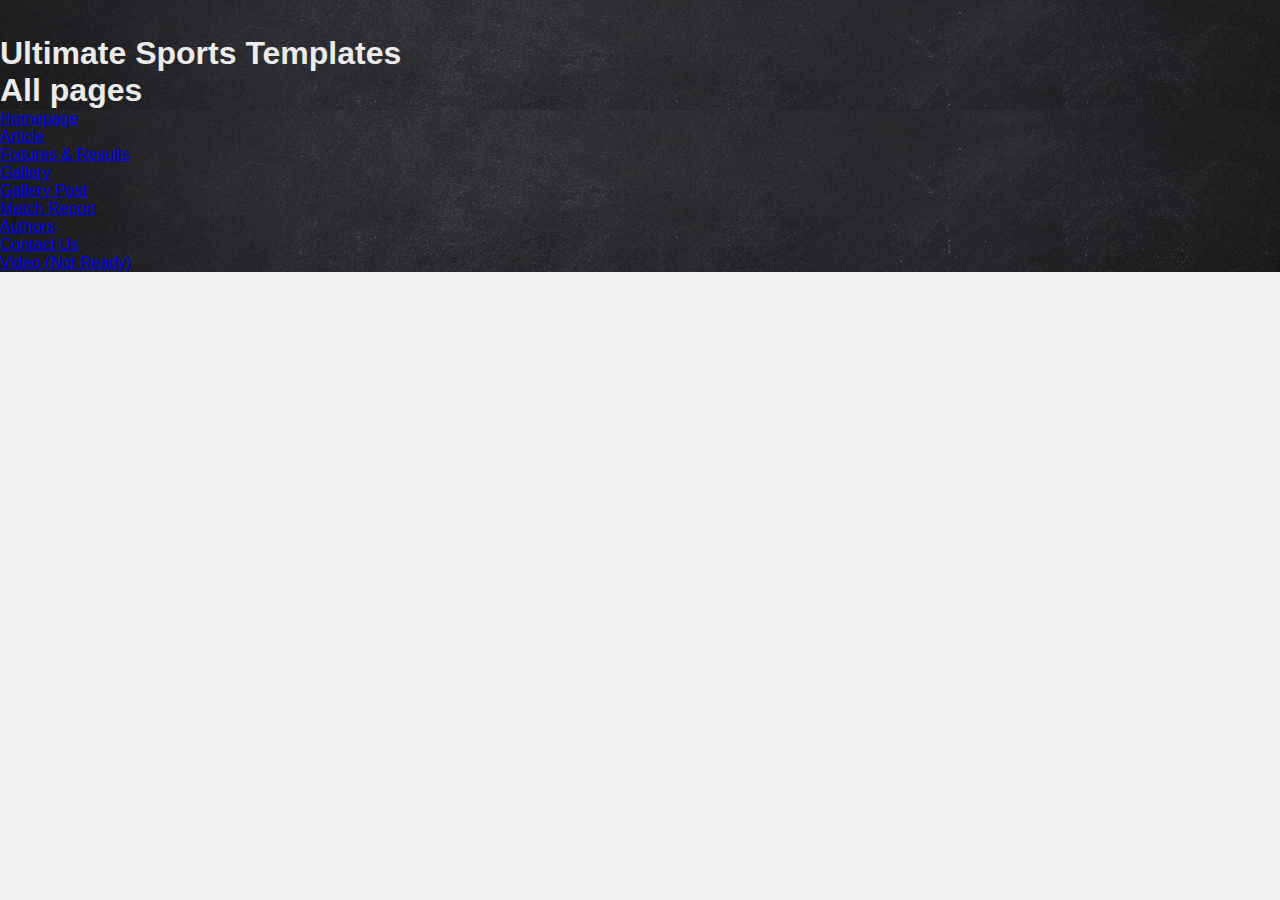
==== index.html @ 76d07bbd "Update index.html" ====
<!DOCTYPE html>
<!--[if lt IE 7]> <html class="no-js lt-ie9 lt-ie8 lt-ie7" lang="en"> <![endif]-->
<!--[if IE 7]>    <html class="no-js lt-ie9 lt-ie8" lang="en"> <![endif]-->
<!--[if IE 8]>    <html class="no-js lt-ie9" lang="en"> <![endif]-->
<!--[if IE 9]>    <html class="no-js ie9" lang="en"> <![endif]-->
<!--[if gt IE 9]><!--> <html class="no-js" lang="en"> <!--<![endif]-->
<head>
	<meta charset="utf-8">
	<!-- Set the viewport width to device width for mobile -->
	<meta name="viewport" content="width=device-width" >
	
	<title>Ultimate Sports Templates </title>
	<link rel="stylesheet" href="css/style.css">
	<style type="text/css" media="screen">
 	
	</style>
</head>
<body>
	
	<header class="gray_block galery_block">
		<h1>Ultimate Sports Templates</h1>
		<h1>All pages</h1>
	</header>
	
	<div class="main gray_block galery_block">
		<ul>
			<li><a href="home_page.html">Homepage</a></li>
			<li><a href="article.html">Article</a></li>
			<li><a href="results.html">Fixtures &amp; Results</a></li>
			<li><a href="galery.html">Gallery</a></li>
			<li><a href="gallery_post.html">Gallery Post</a></li>
			<li><a href="match_report.html">Match Report</a></li>
			<li><a href="author.html">Authors</a></li>
			<li><a href="contact.html">Contact Us</a></li>
			<li><a href="video.html">Video (Not Ready)</a></li>
		</ul>
	</div>
		</div>
</body>
</html>
---- css/style.css ----
* {
  margin: 0;
  padding: 0;
}
body {
  margin: 0 auto;
  font-family: "Open Sans", sans-serif;
  color: #373737;
  background: #f4f4f4;
}
html,
body {
  height: 100%;
}
ul {
  list-style: none;
}
article,
footer,
header,
nav,
section {
  display: block;
}
.fl {
  float: left;
}
.fr {
  float: right;
}
.clear {
  clear: both;
}
.clear10 {
  clear: both;
  height: 10px;
}
.clear37 {
  clear: both;
  height: 37px;
}
.wrapper {
  min-height: 100%;
}
.footer_back {
  height: 695px;
}
footer {
  min-height: 695px;
  margin-top: -695px;
  position: relative;
  background: url("../images/footer_bg.jpg");
}
header {
  padding: 35px 0 1px 0;
  background: url("../images/header_bg.jpg");
}
header nav {
  position: relative;
}
.logo {
  margin-left: 10px;
  width: 43%;
}
.logo img {
  width: 100%;
  border: none;
}
.header_body {
  max-width: 1000px;
  margin: 0 auto;
  padding: 0px 20px;
  position: relative;
  z-index: 1;
}
.header_body a {
  text-decoration: none;
}
.header_banner {
  display: block;
  width: 73%;
  max-height: 90px;
  margin: 10px auto 35px;
}
.header_banner img {
  width: 100%;
}
.input_block {
  position: relative;
  z-index: 1;
  height: 37px;
  width: 219px;
  margin: 2px 0px 2px;
}
.input_block .input_obertka {
  position: relative;
  margin: 0 0px 0 9px;
  z-index: 1;
}
.input_block input {
  width: 100%;
  padding: 0px 0px 0px 10px;
  position: relative;
  left: -10px;
  font-size: 0.8em;
  /*13px*/

  height: 37px;
  border: 1px solid transparent;
  color: #323232;
  background: #eaeaea;
}
.input_block input:focus {
  outline: none;
  border: 1px solid #932525;
}
.input_block .icon_search {
  position: absolute;
  cursor: pointer;
  background: url("../images/icon_search.png") no-repeat;
  width: 17px;
  height: 17px;
  right: 10px;
  top: 11px;
  text-indent: -9999px;
}
.title {
  background: #494949;
  font-size: 0.75em;
  /*12px*/

  color: #ffffff;
  padding: 12px;
}
.title span {
  text-transform: uppercase;
}
.title_body {
  max-width: 1000px;
  margin: 0 auto;
}
.title_body p {
  line-height: 16px;
  margin: 0px;
}
.nav_body {
  max-width: 1000px;
  margin: 21px auto;
}
.nav_body ul {
  width: 100%;
  display: table;
  font-size: 1.25em;
  /*20px*/

}
.nav_body ul li {
  display: inline-block;
  text-transform: uppercase;
  text-align: left;
  margin-right: 4%;
}
.nav_body ul li:first-child {
  text-align: left;
}
.nav_body ul li a {
  text-decoration: none;
  color: #ffffff;
}
.nav_body ul li a:hover {
  color: #ac2020;
}
.nav_body ul li:hover .podmenu {
  visibility: visible;
  opacity: 1;
  transition-delay: 0s;
}
.nav_body ul .active a {
  color: #ac2020;
}
.title_general {
  font-size: 2.3em;
  /*37px;*/

  font-weight: 600;
  line-height: 23px;
  text-transform: uppercase;
  color: #932525 ;
  margin-bottom: 27px;
}
.title_general span {
  color: #373737;
}
.title_general a {
  text-decoration: none;
  font-weight: 600;
  line-height: 23px;
  text-transform: uppercase;
  color: #932525 ;
  margin-bottom: 27px;
}
.title_general a span {
  color: #373737;
}
.title_general a:hover {
  color: #780101;
  transition: all 300ms ease-out;
  -webkit-transition-property: all;
  -webkit-transition-duration: 300ms;
  -webkit-transition-timing-function: ease-out;
  -moz-transition: all 300ms ease-out;
}
.title_big {
  font-size: 1.2em;
  /*20px;*/

  text-transform: uppercase;
  font-weight: bold;
  margin-bottom: 6px;
  line-height: 22px;
}
.title_big a {
  text-decoration: none;
  text-transform: uppercase;
  font-weight: bold;
  margin-bottom: 14px;
  line-height: 22px;
  color: #373737;
}
.title_big a:hover {
  color: #780101;
  transition: all 300ms ease-out;
  -webkit-transition-property: all;
  -webkit-transition-duration: 300ms;
  -webkit-transition-timing-function: ease-out;
  -moz-transition: all 300ms ease-out;
}
.title_medium {
  font-size: 2.3em;
  /*37px;*/

  font-weight: 600;
  line-height: 35px;
  text-transform: uppercase;
  color: #932525 ;
  margin-bottom: 17px;
  margin-top: -5px;
}
.title_medium span {
  color: #373737;
}
.title_medium a {
  text-decoration: none;
  font-weight: 600;
  line-height: 23px;
  text-transform: uppercase;
  color: #932525 ;
  margin-bottom: 27px;
}
.title_medium a span {
  color: #373737;
}
.title_medium a:hover {
  color: #780101;
  transition: all 300ms ease-out;
  -webkit-transition-property: all;
  -webkit-transition-duration: 300ms;
  -webkit-transition-timing-function: ease-out;
  -moz-transition: all 300ms ease-out;
}
.title_small {
  font-size: 1.9em;
  /*30px;*/

  font-weight: bold;
  text-transform: uppercase;
  line-height: 35px;
}
.title_small a {
  font-weight: bold;
  text-transform: uppercase;
  line-height: 33px;
  text-decoration: none;
}
.title_small a:hover {
  color: #780101;
  transition: all 300ms ease-out;
  -webkit-transition-property: all;
  -webkit-transition-duration: 300ms;
  -webkit-transition-timing-function: ease-out;
  -moz-transition: all 300ms ease-out;
}
.title_verysmall {
  font-weight: bold;
  text-transform: uppercase;
  color: #ac2020;
  text-align: center;
}
.title_verysmall a {
  text-decoration: none;
  font-weight: bold;
  text-transform: uppercase;
  color: #ac2020;
  text-align: center;
}
.title_verysmall a:hover {
  color: #780101;
  transition: all 300ms ease-out;
  -webkit-transition-property: all;
  -webkit-transition-duration: 300ms;
  -webkit-transition-timing-function: ease-out;
  -moz-transition: all 300ms ease-out;
}
.title_micro {
  color: #932525;
  font-size: 0.95em;
  /*15px;*/

  font-weight: bold;
  text-transform: uppercase;
  margin-bottom: 15px;
}
.title_micro span {
  color: #373737;
}
.title_micro a {
  text-decoration: none;
  color: #932525;
  font-weight: bold;
  text-transform: uppercase;
  margin-bottom: 15px;
}
.title_micro a span {
  color: #373737;
}
.title_micro a:hover {
  color: #780101;
  transition: all 300ms ease-out;
  -webkit-transition-property: all;
  -webkit-transition-duration: 300ms;
  -webkit-transition-timing-function: ease-out;
  -moz-transition: all 300ms ease-out;
}
.small_title {
  text-align: center;
  width: 100%;
}
article {
  height: 250px;
  overflow: hidden;
  margin-bottom: 25px;
  position: relative;
}
article img {
  width: 56%;
  float: right;
}
article .text_block {
  margin-right: 57%;
  position: relative;
}
article .text_block p {
  font-size: 0.875em;
  /*14px;*/

  line-height: 25px;
  height: 100px;
  overflow: hidden;
}
.tabs_content li {
  background: #888;
  min-width: 135px;
  margin-right: 8px;
  color: #fff;
  font-weight: bold;
  text-align: left;
  padding: 0 15px;
  line-height: 36px;
  font-size: 1.125em;
  /*18px;*/

  text-transform: uppercase;
  display: inline-block;
  cursor: pointer;
}
.tabs_content .active {
  background: #932525;
}
.tabs {
  border-bottom: 4px solid #932525;
}
.box {
  display: none;
  padding-top: 10px;
}
.visible {
  display: block;
}
.date_block {
  font-size: 0.7em;
  /*11px*/

  color: #c5c5c5;
  margin: 0 0 3px -5px;
}
.date_block a {
  color: #c5c5c5;
  text-decoration: none;
}
.date {
  padding: 0 5px 0 5px;
  border-right: 1px solid #c5c5c5;
}
.comment_count {
  padding: 0;
  margin-left: 5px;
}
.icon_comment {
  display: inline-block;
  width: 15px;
  height: 15px;
  margin-right: 6px;
  position: relative;
  top: 5px;
  left: 3px;
  background: url("../images/icon_comment.png") no-repeat;
}
.more {
  padding: 0 16px;
  display: block;
  cursor: pointer;
  background: #932525;
  color: #ffffff;
  font-size: 0.75em;
  /*12px;*/

  font-weight: bold;
  text-transform: uppercase;
  text-align: center;
  line-height: 36px;
  position: absolute;
  bottom: 0;
  text-decoration: none;
}
.more:hover {
  background: #780101;
  transition: all 300ms ease-out;
  -webkit-transition-property: all;
  -webkit-transition-duration: 300ms;
  -webkit-transition-timing-function: ease-out;
  -moz-transition: all 300ms ease-out;
}
.right_btn {
  padding: 0 16px;
  display: block;
  cursor: pointer;
  background: #932525;
  color: #ffffff;
  font-size: 0.75em;
  /*12px;*/

  font-weight: bold;
  text-transform: uppercase;
  text-align: center;
  line-height: 36px;
  position: absolute;
  top: 6px;
  right: 4px;
  text-decoration: none;
}
.right_btn:hover {
  background: #780101;
  transition: all 300ms ease-out;
  -webkit-transition-property: all;
  -webkit-transition-duration: 300ms;
  -webkit-transition-timing-function: ease-out;
  -moz-transition: all 300ms ease-out;
}
.all_news {
  background: #8a8a8a;
  display: block;
  text-decoration: none;
  text-transform: uppercase;
  font-size: 1.125em;
  /*18px;*/

  font-weight: 800;
  line-height: 35px;
  color: #fff;
  text-align: center;
  margin-top: -13px;
}
.all_news:hover {
  background: #780101;
  transition: all 300ms ease-out;
  -webkit-transition-property: all;
  -webkit-transition-duration: 300ms;
  -webkit-transition-timing-function: ease-out;
  -moz-transition: all 300ms ease-out;
}
.see_video_btn {
  background: #8a8a8a;
}
.content {
  max-width: 1000px;
  margin: 38px auto;
}
.all_select_block {
  margin-bottom: 18px;
}
.gray_result {
  margin-bottom: 30px;
}
.select_name {
  font-size: 0.875em;
  /*14px;*/

  font-weight: bold;
  color: #373737;
  line-height: 35px;
  text-transform: uppercase;
  margin-right: 10px;
}
.select_block_right {
  width: 167px;
  height: 35px;
  background: #373737;
}
.select_block {
  width: 167px;
  height: 35px;
  background: #373737;
}
.right_block {
  width: 31%;
  float: right;
  overflow: hidden;
  position: relative;
}
.left_block {
  width: 68%;
  position: relative;
  float: left;
  margin-bottom: 24px;
}
.left_block .left_content_block {
  padding-right: 25px;
}
.results_block {
  margin-bottom: 10px;
}
.title_results {
  background: #373737;
  line-height: 35px;
  font-size: 1.4em;
  /*22px;*/

  font-weight: bold;
  color: #ffffff;
  position: relative;
  padding: 0 32px 0 7px;
  text-transform: uppercase;
  cursor: pointer;
}
.close {
  background: url("../images/icon_close.png") no-repeat;
  position: absolute;
  height: 19px;
  width: 19px;
  top: 8px;
  right: 9px;
  display: none;
}
.open {
  background: url("../images/icon_open.png") no-repeat;
  position: absolute;
  height: 19px;
  width: 19px;
  top: 8px;
  right: 9px;
}
.content_results {
  padding: 9px 0 4px 7px;
  display: none;
}
.content_results section {
  margin-bottom: 5px;
}
.content_results span {
  line-height: 34px;
  color: #373737;
  font-size: 0.75em;
  /*12px;*/

  text-transform: uppercase;
  font-weight: bold;
}
.content_results a {
  display: block;
  float: right;
  width: 45%;
  text-decoration: none;
  text-transform: uppercase;
  font-weight: bold;
  background: #373737;
  line-height: 34px;
  font-size: 0.75em;
  /*12px;*/

  text-align: center;
  color: #ffffff;
}
.content_results a:hover {
  background: #780101;
  transition: all 300ms ease-out;
  -webkit-transition-property: all;
  -webkit-transition-duration: 300ms;
  -webkit-transition-timing-function: ease-out;
  -moz-transition: all 300ms ease-out;
}
.big_picture_galery {
  margin-bottom: 7px;
  width: 100%;
}
.banner_right {
  margin: 49px 0;
  width: 100%;
}
.banner_right img {
  width: 100%;
}
.right_news {
  margin-bottom: 17px;
}
.right_news p {
  font-size: 0.875em;
  /*14px;*/

  line-height: 25px;
  display: inline-block;
}
.right_news p a {
  display: inline;
}
.right_news a {
  text-decoration: none;
  color: #932525;
}
.right_news a:hover {
  color: #780101;
  transition: all 300ms ease-out;
  -webkit-transition-property: all;
  -webkit-transition-duration: 300ms;
  -webkit-transition-timing-function: ease-out;
  -moz-transition: all 300ms ease-out;
}
.previews_gallery {
  margin-bottom: 48px;
}
.previews_gallery img {
  display: inline-block;
  width: 23%;
}
.block_radio label {
  cursor: pointer;
  color: #131313;
  font-size: 1.05em;
  /*17px;*/

  line-height: 30px;
}
.radio input {
  margin: 0;
  height: 23px;
  width: 23px;
  cursor: pointer;
}
.block_radio .radio span {
  width: 23px;
  height: 23px;
  background: url(../images/radio_normal.png) no-repeat;
  display: inline-block;
  margin-right: 10px;
  float: left;
  margin-top: 6px;
}
.block_radio .radio span.checked {
  background: url(../images/radio_active.png) no-repeat;
}
button {
  background: #373737;
  font-size: 0.75em;
  /*12px;*/

  font-weight: bold;
  color: #ffffff;
  line-height: 35px;
  text-transform: uppercase;
  text-align: center;
  border: none;
  margin-top: 17px;
  cursor: pointer;
}
button:hover {
  background: #8a8a8a;
  transition: all 300ms ease-out;
  -webkit-transition-property: all;
  -webkit-transition-duration: 300ms;
  -webkit-transition-timing-function: ease-out;
  -moz-transition: all 300ms ease-out;
}
.big {
  width: 53%;
}
.small {
  width: 42%;
}
.content_video {
  background: url("../images/opasity.png");
  padding: 45px 0px 0px 0;
}
.content_video .big {
  width: 20%;
  margin-top: 0px;
}
.video object {
  width: 100%;
}
.video_block,
.gray_block {
  background: #1a1a1a url("../images/bg_video2.jpg") center;
}
.video_block .title_medium,
.gray_block .title_medium {
  font-size: 2.3em;
  /*37px;*/

  font-weight: 600;
  line-height: 25px;
  text-transform: uppercase;
  color: #932525 ;
  margin-bottom: 27px;
}
.video_block .title_medium span,
.gray_block .title_medium span {
  color: #ffffff;
}
.video_block .title_medium a,
.gray_block .title_medium a {
  text-decoration: none;
  font-weight: 600;
  line-height: 23px;
  text-transform: uppercase;
  color: #932525 ;
  margin-bottom: 27px;
}
.video_block .title_medium a span,
.gray_block .title_medium a span {
  color: #ffffff;
}
.left_content_video {
  width: 64%;
  position: relative;
  float: left;
  margin-bottom: 45px;
}
.left_content_video .text_block {
  color: #ebebeb;
  margin-top: 10px;
  position: relative;
}
.left_content_video .text_block a {
  color: #ebebeb;
}
.left_content_video .text_block a:hover {
  color: #780101;
  transition: all 300ms ease-out;
  -webkit-transition-property: all;
  -webkit-transition-duration: 300ms;
  -webkit-transition-timing-function: ease-out;
  -moz-transition: all 300ms ease-out;
}
.left_content_video .text_block .more_video {
  padding: 0 33px;
  display: block;
  cursor: pointer;
  background: #932525;
  color: #ffffff;
  font-size: 0.75em;
  /*12px;*/

  font-weight: bold;
  text-transform: uppercase;
  text-align: center;
  line-height: 36px;
  position: absolute;
  top: 0;
  right: 0;
  text-decoration: none;
}
.left_content_video .text_block .more_video:hover {
  background: #780101;
  color: #ffffff;
}
.left_content_video .text_block p {
  font-size: 0.875em;
  /*14px;*/

  line-height: 25px;
}
.left_content_video .text_block .date_block {
  color: #a2a2a2;
  margin-top: 11px;
}
.right_content_video {
  width: 35%;
  float: right;
  overflow: hidden;
  position: relative;
}
.right_content_video button {
  margin-top: 0;
}
.video {
  height: 350px;
}
.video embed {
  width: 100%;
}
.content_expert {
  padding: 0px 0 104px 0;
  position: relative;
}
.some_block_expert {
  width: 31%;
  margin-left: 2%;
  background: url("../images/bg_expert.jpg");
  background-size: 100%;
  min-height: 460px;
  overflow: hidden;
  float: left;
}
.some_block_expert .title_small a {
  color: #373737;
}
.some_block_expert .title_small a:hover {
  color: #780101;
  transition: all 300ms ease-out;
  -webkit-transition-property: all;
  -webkit-transition-duration: 300ms;
  -webkit-transition-timing-function: ease-out;
  -moz-transition: all 300ms ease-out;
}
.first {
  margin-left: 0px;
}
.content_some_block {
  padding: 20px 20px 20px 27px;
  position: relative;
  min-height: 400px;
  overflow: hidden;
}
.content_some_block .date_block {
  text-transform: uppercase;
  color: #a2a2a2;
  position: absolute;
  top: 8px;
  right: 20px;
}
.content_some_block .date_block .date {
  border-right: none ;
}
.content_some_block .date_block .icon_comment {
  margin: 0 5px 0 0;
  top: 5px;
  left: 0px;
}
.content_some_block p {
  max-height: 188px;
  overflow: hidden;
  font-size: 0.875em;
  /*14px;*/

  line-height: 25px;
  margin: 5px 0;
}
.content_some_block .more {
  padding: 0 46px;
}
p {
  font-size: 0.875em;
  /*14px;*/

  line-height: 25px;
  margin: 5px 0;
}
.icon_user {
  display: block;
  width: 58px;
  height: 58px;
  margin: 7px 0;
  position: relative;
}
.icon_user img {
  width: 100%;
}
.comments {
  width: 50%;
  float: left;
}
.comments .icon_user {
  width: 97px;
  height: 97px;
  display: block;
  position: relative;
  margin: 0;
  padding: 0;
  background: none;
  cursor: pointer;
}
.comments .icon_user img {
  width: 100%;
}
.user_block {
  font-size: 0.875em;
  /*14px;*/

  text-transform: uppercase;
  font-weight: bold;
  color: #606060;
  float: left;
}
.user_block a {
  display: block;
}
.user_block a span {
  display: block;
  font-size: 0.875em;
  /*14px;*/

  text-transform: uppercase;
  font-weight: bold;
  color: #606060;
  float: left;
}
.comment_content .title_big {
  font-weight: 600;
}
.comment_content .some_comment p {
  margin-bottom: 0;
}
.some_comment {
  position: relative;
  margin-left: 120px;
}
.some_comment p {
  height: 70px;
  overflow: hidden;
}
.data_comment {
  font-size: 1em;
  /*16px;*/

  text-transform: uppercase;
  color: #c3c3c3;
  display: block;
  margin-top: 0px;
}
.more_comment {
  padding: 0 46px;
  display: inline-block;
  cursor: pointer;
  background: #932525;
  color: #ffffff;
  font-size: 0.75em;
  /*12px;*/

  font-weight: bold;
  text-transform: uppercase;
  text-align: center;
  line-height: 36px;
  position: relative;
  bottom: 0;
  text-decoration: none;
  margin-top: 16px;
}
.more_comment:hover {
  background: #780101;
  transition: all 300ms ease-out;
  -webkit-transition-property: all;
  -webkit-transition-duration: 300ms;
  -webkit-transition-timing-function: ease-out;
  -moz-transition: all 300ms ease-out;
}
.comment_content {
  padding: 0 0px 0 0;
  margin-bottom: 34px;
}
.content_banner {
  display: block;
  width: 73%;
  max-height: 90px;
  margin: 10px auto 35px;
}
.content_banner img {
  width: 100%;
}
.social_block {
  margin: 40px auto;
  text-align: center;
}
.social_block span {
  display: inline-block;
  width: 63px;
  height: 53px;
  margin-left: 20px;
}
.twitter {
  background: url("../images/twitter.png") center;
}
.facebook {
  background: url("../images/fasebook.png") center;
}
.google {
  background: url("../images/google.png") center;
}
.linkedin {
  background: url("../images/linkedin.png") center;
}
.rss {
  background: url("../images/rss.png") center;
}
.first_footer {
  background: url("../images/opasity.png");
  padding: 47px 0 ;
}
.footer_content {
  max-width: 1000px;
  margin: 0px auto;
  color: #ebebeb;
  padding: 0 10px;
}
.footer_text_block {
  width: 16.5%;
  float: left;
}
.content_block {
  padding-right: 1%;
}
.content_block .name {
  display: block;
  font-size: 1.25em;
  /*20px;*/

  font-weight: 600;
  text-transform: uppercase;
  text-decoration: none;
  color: #ebebeb;
  margin-bottom: 35px;
}
.content_block .name:hover {
  color: #780101;
  transition: all 300ms ease-out;
  -webkit-transition-property: all;
  -webkit-transition-duration: 300ms;
  -webkit-transition-timing-function: ease-out;
  -moz-transition: all 300ms ease-out;
}
.content_block a {
  font-size: 0.95em;
  /*15px;*/

  text-decoration: none;
  color: #ebebeb;
  margin-bottom: 47px;
}
.content_block a span:hover {
  color: #780101;
  transition: all 300ms ease-out;
  -webkit-transition-property: all;
  -webkit-transition-duration: 300ms;
  -webkit-transition-timing-function: ease-out;
  -moz-transition: all 300ms ease-out;
}
.content_block a:hover {
  color: #780101;
  transition: all 300ms ease-out;
  -webkit-transition-property: all;
  -webkit-transition-duration: 300ms;
  -webkit-transition-timing-function: ease-out;
  -moz-transition: all 300ms ease-out;
}
.content_block ul {
  list-style: disc;
  line-height: 29px;
  list-style-position: inside;
}
.small_btn {
  display: block;
  width: 42%;
}
.second_footer {
  padding: 35px;
  text-align: center;
  color: #ebebeb;
  font-size: 0.95em;
  /*15px;*/

}
.more_comments_all {
  display: none;
  right: 30px;
  bottom: 20px;
  padding: 0 16px;
  cursor: pointer;
  background: #932525;
  color: #ffffff;
  font-size: 0.75em;
  /*12px;*/

  font-weight: bold;
  text-transform: uppercase;
  text-align: center;
  line-height: 36px;
  position: absolute;
  text-decoration: none;
}
.more_comments_all:hover {
  background: #780101;
  transition: all 300ms ease-out;
  -webkit-transition-property: all;
  -webkit-transition-duration: 300ms;
  -webkit-transition-timing-function: ease-out;
  -moz-transition: all 300ms ease-out;
}
.more_comments_all_see {
  display: block;
  right: 30px;
  bottom: 40px;
  padding: 0 16px;
  cursor: pointer;
  background: #932525;
  color: #ffffff;
  font-size: 0.75em;
  /*12px;*/

  font-weight: bold;
  text-transform: uppercase;
  text-align: center;
  line-height: 36px;
  position: absolute;
  text-decoration: none;
}
.more_comments_all_see:hover {
  background: #780101;
  transition: all 300ms ease-out;
  -webkit-transition-property: all;
  -webkit-transition-duration: 300ms;
  -webkit-transition-timing-function: ease-out;
  -moz-transition: all 300ms ease-out;
}
.small {
  text-align: center;
  display: none;
  width: 100%;
}
.add_mobile_menu {
  display: none;
  width: 14%;
  height: 64px;
  position: relative;
  float: left;
  background: #ac2020;
  cursor: pointer;
}
.add_mobile_menu.active {
  float: right;
}
.nav_mobile {
  display: none;
  position: absolute;
  top: 0;
  left: 0;
  width: 86%;
  z-index: 100000000;
}
.nav_mobile ul {
  padding: 20px;
  background: rgba(0, 0, 0, 0.8);
}
.nav_mobile ul li {
  position: relative;
}
.nav_mobile ul li:last-child a {
  border-bottom: none;
}
.nav_mobile ul li a {
  font-size: 1.25em;
  /*20px;*/

  text-transform: uppercase;
  color: #ffffff;
  text-decoration: none;
  line-height: 45px;
  display: block;
  position: relative;
  border-bottom: 1px solid #606162;
}
.nav_mobile ul li a:hover {
  color: #ac2020;
}
.nav_mobile ul li .arrow_nav_mobile {
  display: block;
  width: 17px;
  height: 7px;
  background: url("../images/arrow_mobile.png") 0 0 no-repeat;
  position: absolute;
  top: 22px;
  right: 5px;
}
.nav_mobile ul li:hover .arrow_nav_mobile {
  background: url("../images/arrow_mobile.png") 0 -7px no-repeat;
}
.nav_mobile.active {
  display: block;
}
.nav_mobile .small_menu {
  display: none;
  background: transparent;
  border-bottom: 1px solid #606162;
}
.nav_mobile .small_menu li {
  color: #ffffff;
  border-bottom: none;
}
.nav_mobile .small_menu a {
  font-size: 0.95em;
  /*15px;*/

  text-transform: uppercase;
  color: #ffffff;
  text-decoration: none;
  line-height: 26px;
  border-bottom: none;
}
.nav_mobile .small_menu a:hover {
  color: #ac2020;
}
.nav_mobile .content_input {
  height: 50px;
  padding: 14px 20px 0;
  background: rgba(0, 0, 0, 0.2);
  filter: progid:DXImageTransform.Microsoft.Alpha(opacity=20);
  /* IE 5.5+*/

}
.nav_mobile .input_block {
  background: #000;
  position: relative;
  margin: 0px 0 2px ;
  z-index: 1;
  width: auto;
}
.nav_mobile .input_block input {
  width: 100%;
  margin-top: -2px;
  font-size: 0.8em;
  /*13px;*/

  border: 1px solid transparent;
  color: #d3d2d2;
  background: #000;
  margin-bottom: 0px;
}
.nav_mobile .input_block input:focus {
  outline: none;
  border: 1px solid #932525;
}
.nav_mobile .input_block .icon_search {
  position: absolute;
  background: url("../images/icon_search_white.png") no-repeat;
  width: 17px;
  height: 17px;
  right: 8px;
  top: 9px;
}
.footer_nav {
  display: none;
  margin: 0 auto;
}
.footer_nav ul {
  display: block;
  text-align: center;
}
.footer_nav ul li {
  text-align: center;
  display: inline-block;
  padding: 0 2% 0 1%;
  border-right: 1px solid #fff;
  line-height: 12px;
  text-align: justify;
}
.footer_nav ul li:last-child {
  border-right: none;
}
.footer_nav ul li a {
  color: #fff;
  font-size: 0.625em;
  /*10px;*/

  text-transform: uppercase;
  text-decoration: none;
  border: none;
}
.footer_nav ul li a:hover {
  color: #ac2020;
}
.podmenu {
  position: absolute;
  top: 28px;
  left: 0px;
  width: 100%;
  visibility: hidden;
  opacity: 0;
  transition: visibility 0s linear 0.2s,opacity 0.2s linear;
  z-index: 100000;
  text-transform: uppercase;
  padding: 20px 0 0;
}
.podmenu .podmenu-inner {
  background: #161616;
  /*width: 100%;*/

  overflow: hidden;
  padding: 0 0 20px;
  min-height: 290px;
}
.podmenu .content {
  margin: 34px auto;
}
.podmenu .small_collumn {
  width: 18%;
}
.podmenu .small_collumn .select_block {
  width: 90%;
  background: #932525;
}
.podmenu .small_collumn .select_block .selectbox .select .text {
  display: block;
  width: 80%;
  margin-left: 10px;
}
.podmenu .small_collumn .select_block .selectbox .trigger .arrow {
  right: 10px;
}
.podmenu .small_collumn .select_block .selectbox .select {
  padding: 0;
}
.podmenu .small_collumn button {
  background: #373737;
  width: 90%;
  margin-top: 0;
  cursor: pointer;
}
.podmenu .small_collumn button:hover {
  background: #8a8a8a;
  transition: all 300ms ease-out;
  -webkit-transition-property: all;
  -webkit-transition-duration: 300ms;
  -webkit-transition-timing-function: ease-out;
  -moz-transition: all 300ms ease-out;
}
.podmenu .big_collumn {
  width: 37%;
}
.podmenu .big_collumn ul {
  width: 50%;
}
.podmenu .collumn {
  float: left;
  border-right: 1px solid #000;
  box-shadow: 1px 0 0 #222222;
  margin-right: 2%;
  min-height: 220px;
}
.podmenu .collumn .title_big {
  color: #ffffff;
  font-weight: 300;
  margin-bottom: 8px;
}
.podmenu .collumn .title_big a {
  color: #ffffff;
  font-weight: 300;
  margin-bottom: 8px;
  text-decoration: none;
}
.podmenu .collumn ul {
  font-size: 0.7em;
  /*12px;*/

  font-weight: 600;
  line-height: 24px;
}
.podmenu .collumn ul li {
  display: block;
}
.podmenu .collumn ul a {
  line-height: 21px;
  color: #656565;
  text-decoration: none;
}
.podmenu .collumn:last-child {
  border-right: none;
  box-shadow: none;
}
.slider_all {
  height: 250px;
  background: url("../images/footer_bg.jpg") no-repeat;
  position: absolute;
  z-index: 1;
  bottom: 0;
}
.slider {
  width: 100%;
  padding: 0 0 0px 0;
  position: relative;
  background: url("../images/footer_bg.jpg");
}
.slider_content {
  margin: 0 auto;
}
.slider_opasity {
  background: url("../images/opasity.png");
  width: 100%;
  padding: 0 0 40px 0;
}
.bg_big_slider {
  background: #19191a;
  width: 100%;
}
#slider {
  max-width: 1315px;
  margin: 0 auto;
  margin-bottom: 30px;
  position: relative;
  background: #19191a;
}
#slider li {
  position: relative;
}
#slider .flex-prev,
#slider .flex-next {
  display: none;
}
#slider img {
  width: 100%;
}
.mask_left {
  background: url("../images/left_mask.png") no-repeat right 0;
  width: 189px;
  height: 100%;
  position: absolute;
  left: 0px;
  top: 0;
  z-index: 100;
}
.mask_right {
  background: url("../images/right_mask.png") no-repeat left 0;
  width: 189px;
  height: 100%;
  position: absolute;
  right: 0px;
  top: 0;
  z-index: 100;
}
#carousel {
  /*height: 275px;*/

  /*padding: 0 0 0 12px;*/

  padding: 0 22px 0 12px;
  overflow: hidden;
  margin: 0 auto;
  max-width: 992px;
}
#carousel .slides li {
  position: relative;
}
#carousel li {
  margin-left: 10px;
  overflow: hidden;
  display: block;
}
#carousel li img {
  max-height: 100%;
}
.block_slider_text {
  position: absolute;
  bottom: 0%;
  padding: 0 0 10px 0;
  left: 182px;
  width: 50%;
  z-index: 1000;
  display: block!important;
}
.block_slider_text .more {
  position: relative;
  margin-top: 13px;
}
.text_slider {
  display: block;
  text-decoration: none;
  background: rgba(0, 0, 0, 0.7);
  color: #ebebeb;
  padding: 24px 18px;
}
.text_slider p {
  height: 75px;
  overflow: hidden;
}
.text_slider .title_medium {
  color: #ebebeb;
  cursor: pointer;
}
.text_block_carousel {
  background: rgba(255, 255, 255, 0.8);
  bottom: 0;
  position: absolute;
  left: 0;
  width: 100%;
}
.text_block_carousel a {
  display: block;
  padding: 10px 24px;
  font-size: 1.125em;
  /*18px;*/

  font-weight: bold;
  color: #373737;
  text-transform: uppercase;
  text-decoration: none;
}
.time_line {
  width: 100%;
  position: absolute;
  top: 0;
  height: 10px;
  background: rgba(0, 0, 0, 0.7);
  z-index: 1000;
}
.content_line {
  max-width: 1000px;
  margin: 0 auto;
}
.progress_bar {
  width: 0;
  height: 10px;
  background: #ac2020;
}
.small_video {
  width: 48%;
  margin: 0 0 10px 2%;
  float: left;
  height: 170px;
  position: relative;
  overflow: hidden;
  cursor: pointer;
}
.small_video:before {
  content: '';
  display: block;
  position: absolute;
  background: rgba(0, 0, 0, 0.6);
  height: 100%;
  width: 100%;
}
.small_video:after {
  content: '';
  position: absolute;
  background: url("../images/bg_small_video.png") no-repeat;
  width: 55px;
  display: block;
  height: 55px;
  left: 33%;
  top: 20%;
}
.small_video_comment {
  position: absolute;
  bottom: 0;
  padding: 8px;
  line-height: 20px;
  background: rgba(0, 0, 0, 0.9);
  font-size: 0.75em;
  /*12px;*/

}
.small_video_comment span {
  color: #ffffff;
}
.article_img {
  width: 100%;
}
.article_page .title_medium,
.article_page .title_general {
  color: #373737;
  line-height: 42px;
  margin-top: -9px;
  margin-bottom: 0px;
  text-transform: uppercase;
}
.article_page .title_medium a,
.article_page .title_general a {
  text-decoration: none;
  color: #373737;
  line-height: 42px;
  margin-top: -9px;
  margin-bottom: 0px;
}
.article_page img {
  width: 100%;
}
.article_page p {
  margin-bottom: 27px;
}
.article_page .comments {
  width: 100%;
}
.article_page .content_banner {
  width: 71%;
  min-height: 60px;
  margin: 40px auto;
}
.article_page .some_comment {
  margin-bottom: 30px;
}
.article_page .gray_block .title_medium {
  color: #ac2020;
  margin-bottom: 30px;
}
.article_page .gray_block .title_medium span {
  color: #ebebeb;
}
.article_page .gray_block .title_medium a {
  text-decoration: none;
  color: #ac2020;
  margin-bottom: 30px;
}
.article_page .gray_block .title_medium a span {
  color: #ebebeb;
}
.article_page .date_block {
  text-transform: uppercase;
  margin-bottom: 23px;
}
.breadcrumbs,
.content_page_menu {
  max-width: 1000px;
  margin: 13px auto -20px;
}
.page_memu {
  position: relative;
  color: #a2a2a2;
  text-transform: uppercase;
  font-weight: bold;
}
.page_memu a {
  color: #a2a2a2;
  text-decoration: none;
  display: inline-block;
  margin-right: 6px;
  font-size: 0.75em;
  /*12px;*/

}
.page_memu span {
  margin-right: 2px;
  display: inline-block;
  width: 9px;
  height: 9px;
  background: url("../images/arrow_small.png") no-repeat;
}
.gray_block .title_big {
  font-weight: 600;
  color: #ebebeb;
  width: 70%;
}
.gray_block .title_big a {
  font-weight: 600;
  color: #ebebeb;
  width: 70%;
  text-decoration: none;
}
.gray_block h1 {
  font-weight: 600;
  color: #ebebeb;
}
.gray_block .title_medium {
  color: #ac2020;
  margin-bottom: 30px;
}
.gray_block .title_medium span {
  color: #ebebeb;
}
.gray_block .title_medium a {
  text-decoration: none;
  color: #ac2020;
  margin-bottom: 30px;
}
.gray_block .title_medium a span {
  color: #ebebeb;
}
.gray_block .input_block {
  float: right;
  width: 66%;
}
.gray_block .input_block input {
  background: #ffffff;
}
.gray_block .block_radio label {
  color: #ebebeb;
}
.gray_block p {
  color: #ebebeb;
}
.gray_block .select_block_right {
  background: #ebebeb;
  margin-left: 44px;
}
.gray_block .select_block_right .selectbox .select {
  color: #373737;
}
.gray_block .select_block_right .selectbox .dropdown {
  top: 35px!important;
  height: auto;
  width: 100%;
  margin: 0;
  padding: 4px 0;
  background: #ebebeb;
  border: none;
}
.gray_block .select_block_right .selectbox li {
  font-size: 0.75em;
  /*12px;*/

  padding: 0 15px;
  line-height: 36px;
  font-weight: bold;
  text-transform: uppercase;
  width: 100%;
  color: #373737;
  background: none;
}
.gray_block .select_block_right .selectbox .trigger .arrow {
  position: absolute;
  top: 17px;
  right: 30px;
  border-left: 5px solid transparent;
  border-right: 5px solid transparent;
  border-top: 3px solid #373737;
  width: 0;
  height: 0;
  overflow: hidden;
  /* opacity: 0.3; */

  /* filter: alpha(opacity=30); */

}
.gray_block .select_block_right .selectbox li:hover {
  background: #A3ABB1;
  color: #FFF;
}
.label_input_block {
  font-size: 0.875em;
  /*14px;*/

  text-transform: uppercase;
  font-weight: 600;
  width: 30%;
  float: left;
  color: #ebebeb;
  line-height: 46px;
  margin-bottom: 15px;
}
.label_input_block span {
  font-size: 1.25em;
  /*20px;*/

}
.label_textarea {
  font-size: 0.875em;
  /*14px;*/

  text-transform: uppercase;
  font-weight: 600;
  width: 100%;
  float: left;
  color: #ebebeb;
  line-height: 53px;
}
.label_textarea span {
  font-size: 1.25em;
  /*20px;*/

}
.img_description {
  text-align: center;
  font-style: italic;
  font-size: 0.875em;
  /*14px;*/

  margin-bottom: 23px;
}
.small_social_block span {
  width: 26px;
  height: 20px;
  display: inline-block;
  background-size: 100%;
  margin-right: 5px;
  position: relative;
  top: 4px;
  cursor: pointer;
}
.text_line {
  font-size: 0.875em;
  /*14px;*/

  text-transform: uppercase;
  color: #a2a2a2;
  display: inline;
  margin-right: 8px;
}
.tags {
  margin-top: 40px;
}
.tags a {
  padding: 3px 14px;
  color: #ffffff;
  font-size: 0.75em;
  /*12px;*/

  font-weight: bold;
  background: #8a8a8a;
  border-radius: 12px;
  text-transform: uppercase;
  margin-right: 12px;
  text-decoration: none;
}
.share {
  background: url("../images/share.png");
}
.line {
  width: 100%;
  height: 1px;
  margin: 30px 0;
  background: #373737;
}
.more_block {
  padding: 30px;
}
.more_block h3 {
  font-size: 1.25em;
  /*20px;*/

}
.more_block h3:hover {
  color: #780101;
  -webkit-transition-property: color;
  -webkit-transition-duration: 300ms;
  -webkit-transition-timing-function: ease-out;
}
.more_block .title_big {
  margin-bottom: 40px;
}
.more_block a {
  display: inline-block;
  text-decoration: none;
  width: 30%;
  margin-right: 4%;
  color: #ffffff;
  text-transform: uppercase;
  font-weight: bold;
}
.more_block a .small_text {
  font-size: 0.875em;
  /*14px;*/

  display: block;
  font-weight: normal;
}
.more_block a img {
  border: none;
  display: block;
  width: 100%;
  margin-bottom: 13px;
  overflow: hidden;
}
.more_block .mrg_none {
  margin-right: 0px;
  float: right;
}
.comments_article {
  background: url("../images/bg_comments.jpg");
}
.comments_article .title_medium {
  color: #ac2020;
  margin-bottom: 0;
}
.comments_article .title_medium span {
  color: #373737;
}
.comments_article .title_medium a {
  text-decoration: none;
  color: #ac2020;
  margin-bottom: 0;
}
.comments_article .title_medium a span {
  color: #373737;
}
.comments_article_content {
  padding: 30px 30px 1px 30px;
}
.comments_article_content a.more_comment {
  color: #ffffff;
  font-size: 0.75em;
  /*12px;*/

  text-decoration: none;
  text-align: center;
  font-weight: bold;
  text-transform: uppercase;
  line-height: 35px;
  padding: 0 28px;
  background: #ac2020;
  margin-top: 0;
}
.comments_article_content a.more_comment:hover {
  background: #780101;
  transition: all 300ms ease-out;
  -webkit-transition-property: all;
  -webkit-transition-duration: 300ms;
  -webkit-transition-timing-function: ease-out;
  -moz-transition: all 300ms ease-out;
}
.comments_article_content a span {
  font-size: 0.875em;
  /*14px;*/

  text-transform: uppercase;
  font-weight: bold;
  color: #686868;
  float: left;
}
.comments_article_content .some_comment {
  margin-left: 85px;
}
.comments_article_content .some_comment p {
  height: auto;
  overflow: visible;
}
.comments_article_content .some_comment .name_date {
  font-size: 0.875em;
  /*14px;*/

  color: #686868;
}
.comments_article_content .some_comment .name_date span {
  font-weight: bold;
  text-transform: uppercase;
  display: inline-block;
  margin-right: 5px;
}
.comments_article_content .some_comment .name_date .data_comment {
  font-weight: normal;
  color: #686868;
}
.comments_article_content .some_comment a {
  margin-top: 14px;
}
.comments_article_content .comment_content .icon_user {
  width: 62px;
  height: 62px;
  position: relative;
  margin: 0;
}
.dubl_comment {
  width: 88%;
  margin-left: 11%;
}
.red_line {
  background: #ac2020;
  height: 3px;
  margin: 30px 0;
}
.textarea_block {
  margin-bottom: 10px;
}
.red_btn {
  background: #ac2020;
  padding: 0 30px;
}
.red_btn:hover {
  background: #780101;
  transition: all 300ms ease-out;
  -webkit-transition-property: all;
  -webkit-transition-duration: 300ms;
  -webkit-transition-timing-function: ease-out;
  -moz-transition: all 300ms ease-out;
}
textarea {
  width: 100%;
  border: 1px solid transparent;
  padding: 10px 0 0 10px;
  font-size: 0.8em;
  /*13px;*/

  color: #323232;
  font-family: "Open Sans";
  max-height: 140px;
}
textarea:focus {
  outline: none;
  border: 1px solid #ac2020;
}
.texarea_body {
  position: relative;
  margin: 0 10px 0 0px;
  z-index: 1;
}
.right_tabs_block {
  background: url("../images/bg_comments.jpg");
}
.right_tabs_block .tabs {
  font-size: 1em;
  /*16px;*/

  color: #373737;
  border-bottom: none;
}
.right_tabs_block .tabs li {
  background: #373737;
  color: #ebebeb;
  width: 49%;
  min-width: 0;
  margin-right: 0;
  text-align: center;
  padding: 0;
}
.right_tabs_block .tabs .active {
  background: transparent;
  color: #373737;
}
.right_tabs_block .box {
  padding: 30px;
}
.right_tabs_block .img_content {
  position: relative;
  max-height: 170px;
  overflow: hidden;
  margin-bottom: 8px;
}
.right_tabs_block .img_content img {
  width: 100%;
}
.right_tabs_block .title_verysmall {
  font-size: 1em;
  /*16px;*/

  color: #373737;
  font-weight: 600;
  text-transform: uppercase;
  text-align: left;
}
.right_tabs_block .title_verysmall a {
  text-decoration: none;
  color: #373737;
  font-weight: 600;
  text-transform: uppercase;
  text-align: left;
}
.right_tabs_block .title_verysmall a:hover {
  color: #780101;
  transition: all 300ms ease-out;
  -webkit-transition-property: all;
  -webkit-transition-duration: 300ms;
  -webkit-transition-timing-function: ease-out;
  -moz-transition: all 300ms ease-out;
}
.right_tabs_block .red_line {
  margin: 15px 0;
}
.gray_red_btn:hover {
  background: #780101;
  transition: all 300ms ease-out;
  -webkit-transition-property: all;
  -webkit-transition-duration: 300ms;
  -webkit-transition-timing-function: ease-out;
  -moz-transition: all 300ms ease-out;
}
.news_block img {
  width: 33%;
}
.news_block .title_verysmall {
  margin-left: 36%;
  line-height: 22px;
}
.news_block .title_verysmall a {
  text-decoration: none;
  line-height: 22px;
}
.contact_footer .red_line {
  margin: 15px 0;
}
.contact_footer .footer_nav {
  display: block;
  margin-bottom: 42px;
}
.contact_footer .footer_nav ul li a {
  font-size: 1em;
  /*16px;*/

}
.contact_footer .title_medium {
  font-size: 2.3em;
  /*37px;*/

  font-weight: 600;
  line-height: 37px;
  text-transform: uppercase;
  color: #932525 ;
  margin-bottom: 15px;
}
.contact_footer .title_medium span {
  color: #ebebeb;
}
.contact_footer .title_medium a {
  text-decoration: none;
  font-weight: 600;
  line-height: 37px;
  text-transform: uppercase;
  color: #932525 ;
  margin-bottom: 15px;
}
.contact_footer .title_medium a span {
  color: #ebebeb;
}
.contact_first {
  width: 37%;
  margin-right: 6%;
  float: left;
}
.contact_second {
  width: 24%;
  margin-right: 3%;
  float: left;
}
.contact_third {
  width: 30%;
  float: right;
  text-align: center;
  line-height: 36px;
}
.people_comment img {
  float: left;
  display: block;
  width: 62px;
  height: 62px;
}
.comment_count a {
  color: #c5c5c5;
  text-decoration: none;
}
.people_comment_text {
  margin-left: 92px;
  font-size: 1em;
  /*16px;*/

  color: #686868;
  text-transform: uppercase;
}
.people_comment_text h3 {
  font-size: 1em;
  /*16px;*/

}
.people_comment_text h3 a:hover {
  color: #780101;
  transition: all 300ms ease-out;
  -webkit-transition-property: all;
  -webkit-transition-duration: 300ms;
  -webkit-transition-timing-function: ease-out;
  -moz-transition: all 300ms ease-out;
}
.people_comment_text .date {
  border-color: #686868;
}
.name_block {
  display: block;
  color: #ebebeb;
  font-weight: 600;
  margin-bottom: 25px;
}
.size1 {
  font-size: 1.5em;
  /*24px;*/

}
.size1 a {
  text-decoration: none;
  color: #ebebeb;
}
.size1 a:hover {
  color: #780101;
  transition: all 300ms ease-out;
  -webkit-transition-property: all;
  -webkit-transition-duration: 300ms;
  -webkit-transition-timing-function: ease-out;
  -moz-transition: all 300ms ease-out;
}
.size2 {
  font-size: 1.125em;
  /*18px;*/

}
.size2 a {
  text-decoration: none;
  color: #ebebeb;
}
.size2 a:hover {
  color: #780101;
  transition: all 300ms ease-out;
  -webkit-transition-property: all;
  -webkit-transition-duration: 300ms;
  -webkit-transition-timing-function: ease-out;
  -moz-transition: all 300ms ease-out;
}
.size3 {
  font-size: 0.875em;
  /*14px;*/

}
.size3 a {
  text-decoration: none;
  color: #ebebeb;
}
.size3 a:hover {
  color: #780101;
  transition: all 300ms ease-out;
  -webkit-transition-property: all;
  -webkit-transition-duration: 300ms;
  -webkit-transition-timing-function: ease-out;
  -moz-transition: all 300ms ease-out;
}
.title_block {
  font-size: 0.75em;
  /*12px;*/

  font-weight: 600;
  text-transform: uppercase;
  color: #ebebeb;
  line-height: 0px;
  width: 20%;
  float: left;
  text-align: center;
}
.title_block span {
  display: block;
}
.title_report {
  font-size: 1.125em;
  /*18px;*/

  text-transform: uppercase;
  font-weight: 600;
  color: #ebebeb;
  line-height: 64px;
}
.red_block {
  background: #932525;
  float: right;
  width: 77%;
}
.red_block_content {
  padding: 17px;
}
.title_red_block {
  display: block;
  float: left;
  width: 24%;
  color: #eaeaea;
  font-size: 1.5em;
  /*24px;*/

  text-transform: uppercase;
  line-height: 30px;
  text-align: center;
}
.results {
  font-size: 30px;
  float: left;
  color: #eaeaea;
  font-weight: bold;
  width: 30%;
  margin: 0 11%;
  text-align: center;
}
.number_result {
  color: #373737;
  line-height: 57px;
  background: #eaeaea ;
  padding: 6px 15px;
}
.vs {
  margin: 0 11%;
  line-height: 54px;
  text-transform: uppercase;
}
.title_sem a {
  font-weight: 600;
}
.comments_author {
  float: none;
  margin-bottom: 0px;
}
.comments_author a {
  font-size: 0.75em;
  /*12px;*/

  background: #ac2020;
  text-decoration: none;
  line-height: 35px;
  text-transform: uppercase;
  color: #ebebeb;
  text-align: center;
  padding: 0 20px;
  width: auto;
}
.comments_author a:hover {
  background: #780101;
  transition: all 300ms ease-out;
  -webkit-transition-property: all;
  -webkit-transition-duration: 300ms;
  -webkit-transition-timing-function: ease-out;
  -moz-transition: all 300ms ease-out;
}
.comments_author .some_comment p {
  margin-bottom: 10px;
}
.comments_author .some_comment .title_big {
  margin-bottom: 13px;
}
.comments_author p {
  margin-bottom: 10px;
  height: auto;
  overflow: visible;
}
.author_footer .contact_first {
  width: 37%;
  margin-right: 2%;
}
.author_footer .contact_first .people_comment img {
  width: 82px;
  height: 58px;
  overflow: hidden;
  margin-right: 10px;
}
.author_footer .contact_second {
  width: 31%;
  margin-right: 0%;
}
.author_footer .contact_third {
  width: 29%;
  text-align: left;
}
.author_footer .contact_third p {
  margin-bottom: 25px;
}
.title_authors {
  font-size: 0.875em;
  /*14px;*/

  color: #ebebeb;
  font-weight: bold;
  text-transform: uppercase;
  line-height: 37px;
}
.paginator {
  margin-top: -10px;
}
.paginator ul li {
  display: inline-block;
  padding: 0 6px;
}
.paginator ul li a {
  text-align: center;
  text-decoration: none;
  color: #ac2020;
  font-weight: 600;
  font-size: 1.125em;
  /*18px;*/

}
.paginator ul li a:hover {
  color: #ebebeb;
}
.paginator ul li .active {
  color: #ebebeb;
}
.paginator .arrow_left {
  display: block;
  background: url("../images/arrow_left.png") 0 0 no-repeat;
  width: 8px;
  height: 13px;
}
.paginator .arrow_left:hover {
  background: url("../images/arrow_left.png") -8px 0 no-repeat;
}
.paginator .arrow_right {
  display: block;
  background: url("../images/arrow_right.png") 0 0 no-repeat;
  width: 8px;
  height: 13px;
}
.paginator .arrow_right:hover {
  background: url("../images/arrow_right.png") -8px 0 no-repeat;
}
.middle_image_block {
  margin: 18px 0;
}
.article_page .img_middle_left {
  width: 48%;
  float: left;
  overflow: hidden;
  margin: 22px 0;
}
.article_page .img_middle_right {
  width: 48%;
  float: right;
  overflow: hidden;
  margin: 22px 0;
}
.block_img {
  position: relative;
  text-decoration: none;
  color: #373737;
  display: block;
}
.block_img div {
  display: none;
  position: absolute;
  width: 100%;
  bottom: 0;
  background: rgba(255, 255, 255, 0.7);
  font-size: 0.875em;
  /*14px;*/

  color: #373737;
  line-height: 25px;
}
.block_img div span {
  display: block;
  padding: 20px;
}
.block_img img {
  display: block;
}
.block_img:hover div {
  display: block;
}
.block_img_big {
  overflow: hidden;
}
.img_big_left {
  width: 59%;
  margin-right: 4%;
  float: left;
  overflow: hidden;
}
.img_big_right {
  float: right;
  width: 37%;
}
.img_big_right .block_img {
  overflow: hidden;
  margin-bottom: 22px;
}
#tiles {
  list-style-type: none;
  position: relative;
  margin: 0;
  padding: 0;
}
#tiles li {
  width: 235px;
  background-color: #ffffff;
  cursor: pointer;
  overflow: hidden;
  position: relative;
}
#tiles li img {
  display: block;
  width: auto;
}
#tiles li .comment_picture {
  position: absolute;
  bottom: 0;
  width: 100%;
  background: rgba(255, 255, 255, 0.8);
  color: #666;
  margin: 0;
  padding: 10px 0 40px;
}
#tiles li .comment_picture p {
  display: none;
  color: #373737;
  padding: 0 20px;
}
#tiles li .comment_picture .title {
  font-size: 1.25em;
  /*20px;*/

  color: #373737;
  font-weight: 600;
  text-transform: uppercase;
  background: transparent;
  padding: 0 20px;
}
#tiles li .comment_picture .date_block {
  color: #373737;
  padding: 0 20px;
  line-height: 12px;
}
#tiles li .comment_picture .date_block .date {
  border-right: 1px solid #373737;
}
#tiles li .comment_picture .date_block .icon_comment {
  top: 4px;
  background: url("../images/icon_comment_darck.png") no-repeat;
}
#tiles li .comment_picture .date_block span {
  display: inline-block;
  padding: 0 5px 0 0;
}
#tiles li .comment_picture .link_abs {
  color: #ac2020;
  font-size: 0.7em;
  /*11px;*/

  text-transform: uppercase;
  width: auto;
  padding-right: 10px;
  text-decoration: none;
  position: absolute;
  bottom: 20px;
  right: 10px;
}
#tiles li .comment_picture .arrow_link {
  display: inline-block;
  margin-top: 19px;
  width: 10px;
  height: 9px;
  background: url("../images/arrow_link.png") no-repeat;
}
#tiles li .comment_picture .date_block a {
  position: relative;
  color: #373737;
  text-decoration: none;
}
#tiles li:hover p {
  display: block;
}
#tiles li:hover .comment_picture {
  top: 0;
}
.gallery_btn {
  width: 100%;
  font-size: 1.125em;
  /*18px;*/

  font-weight: bolder;
  margin-bottom: 37px;
}
#main {
  margin-top: 33px;
}
.page_memu_galery {
  margin: 20px 0;
}
.page_memu_galery a {
  font-weight: 600;
  font-size: 0.75em;
  /*12px;*/

  color: #a2a2a2;
  width: auto;
}
.galery_block .content_video {
  padding: 1px 0 0 0;
}
.galery_block .content_video .content {
  margin: 0 auto;
}
.select_results {
  width: 100%;
}
.result_btn {
  width: 100%;
  font-size: 1em;
  /*16px;*/

  font-weight: bold;
  margin-bottom: 11px;
  margin-top: 0;
  text-align: center;
  color: #ebebeb;
  background: #ac2020;
  line-height: 37px;
  text-transform: uppercase;
}
.gray_btn {
  background: #ebebeb;
  color: #373737;
}
.results_table {
  color: #ebebeb;
  font-size: 0.875em;
  /*14px;*/

  text-transform: uppercase;
  width: 100%;
  line-height: 45px;
}
.results_table button {
  font-size: 0.7em;
  /*11px;*/

  font-weight: normal;
  padding: 0 8px;
  width: 100%;
  margin-top: 0px;
  cursor: pointer;
}
.results_table tr td {
  width: 20%;
}
.results_table tr td:first-child {
  text-align: left;
}
.results_table tr td:nth-child(2) {
  text-align: right;
}
.results_table tr td:nth-child(3) {
  text-align: center;
}
.results_table tr td:nth-child(4) {
  text-align: left;
}
.calendar {
  margin-top: 20px;
}
.calendar table {
  width: 100%;
  font-size: 0.875em;
  /*14px;*/

  font-weight: 600;
  line-height: 30px;
}
.calendar table td {
  width: 14.3% ;
  text-align: center;
  color: #373737;
}
.calendar table td a {
  display: inline-block;
  width: 24px;
  height: 24px;
  color: #ebebeb;
  background: #ac2020;
  border-radius: 13px;
  line-height: 24px;
  text-decoration: none;
}
.calendar table .light_gray {
  color: #939393;
}
.month {
  background: #4d4d4d;
  padding: 30px 30px 20px 30px;
  color: #ebebeb;
  text-transform: uppercase;
  text-align: center;
}
.month p {
  font-weight: bold;
  position: relative;
  line-height: 12px;
}
.month table td {
  color: #ebebeb;
  text-transform: uppercase;
  font-weight: 600;
}
.month .arrow_left {
  display: block;
  position: absolute;
  background: url("../images/arrow_left.png") 0 0 no-repeat;
  width: 8px;
  height: 13px;
  left: 0;
  top: 0;
}
.month .arrow_left:hover {
  background: url("../images/arrow_left.png") -8px 0 no-repeat;
}
.month .arrow_right {
  display: block;
  position: absolute;
  background: url("../images/arrow_right.png") 0 0 no-repeat;
  width: 8px;
  height: 13px;
  right: 0;
  top: 0;
}
.month .arrow_right:hover {
  background: url("../images/arrow_right.png") -8px 0 no-repeat;
}
.calendar_content {
  padding: 30px 20px 30px 30px;
}
footer .right_news {
  margin-bottom: 18px;
}
footer .select_name {
  color: #ebebeb;
}
footer .title_results {
  background: #ebebeb;
  color: #373737;
}
footer .content_results span {
  color: #ebebeb;
}
footer .content_results a {
  background: #ebebeb;
  color: #373737;
}
footer .open {
  background: url("../images/icon_open_gray.png") no-repeat;
}
footer .close {
  background: url("../images/icon_close_gray.png") no-repeat;
}
footer .right_news a {
  text-decoration: none;
  color: #932525;
}
footer .right_news p {
  line-height: 22px;
  height: 64px;
}
footer .banner_right {
  margin: 0;
}
.week {
  display: block;
  margin: 0px 0 14px;
}
.slider_video {
  padding: 10px 0 30px 0;
  background: url("../images/opasity.png");
}
.slider_video .page_memu {
  margin-top: 0px;
  margin-bottom: 20px;
  padding: 20px 0;
}
.slider_video .slider_content {
  max-width: 1000px;
  margin: 0 auto;
  padding: 0 0 40px 0;
}
.slider_video #slider {
  width: 64%;
  margin: 0;
  background: none;
}
.slider_video .title_big,
.slider_video p,
.slider_video .title_small {
  color: #ebebeb;
}
.slider_video #carousel {
  margin-top: 20px;
  padding: 0 22px 0 12px !important;
}
.slider_video .date_block {
  text-transform: uppercase;
  margin-bottom: 30px;
}
.slider_video .video_title_block {
  float: right;
}
.slider_video .video_title_block .banner_right {
  margin: 20px 0;
}
.slider_video .flex-direction-nav .flex-prev {
  left: 0 !important;
}
.slider_video .flex-direction-nav .flex-next {
  right: 0 !important;
}
.slider_video .breadcrumbs {
  margin: -10px auto -20px;
}
.bg_videoslider_block {
  background: url("../images/footer_bg.jpg");
}
.pad_slider {
  padding: 10px 0 20px 0;
}
.pad_slider .title_medium {
  max-width: 1000px;
  margin: 0 auto 30px;
}
.pad_slider .title_medium span {
  color: #ebebeb;
}
.content_mrg {
  margin: 0 auto;
}
.scrollTop {
  background: url('../images/up.png') no-repeat;
  width: 35px;
  height: 36px;
  bottom: 10px;
  right: 10px;
}
a img {
  border: none;
}
.comment_content_article {
  padding: 0 30px 0 30px;
}
.social_small_content {
  float: right;
}
.social_small_content a {
  width: 20%;
}
.icon_soc_small1 {
  display: block;
  float: left;
  margin-right: 20px;
  width: 20px;
  height: 20px;
  background: url("../images/icon_social_small1.png") no-repeat;
}
.icon_soc_small2 {
  display: block;
  float: left;
  margin-right: 20px;
  width: 20px;
  height: 20px;
  background: url("../images/icon_social_small2.png") no-repeat;
}
.icon_soc_small3 {
  display: block;
  float: left;
  width: 20px;
  height: 20px;
  background: url("../images/icon_social_small3.png") no-repeat;
}
.title_social {
  float: left;
  margin-bottom: 40px;
}
.page_results {
  background: #1a1a1a url("../images/bg_video2.jpg");
}
.page_results .select_block_right {
  background: #ebebeb;
  margin-left: 0px;
  position: relative;
}
.page_results .select_block_right .selectbox .select {
  color: #373737;
}
.page_results .select_block_right .selectbox .dropdown {
  top: 35px!important;
  height: auto;
  width: 100%;
  margin: 0;
  padding: 4px 0;
  background: #ebebeb;
  border: none;
}
.page_results .select_block_right .selectbox li {
  font-size: 0.75em;
  /*12px;*/

  padding: 0 15px;
  line-height: 36px;
  font-weight: bold;
  text-transform: uppercase;
  width: 100%;
  color: #373737;
  background: none;
}
.page_results .select_block_right .selectbox .trigger .arrow {
  position: absolute;
  top: 17px;
  right: 30px;
  border-left: 5px solid transparent;
  border-right: 5px solid transparent;
  border-top: 3px solid #373737;
  width: 0;
  height: 0;
  /* opacity: 0.3; */

  /* filter: alpha(opacity=30); */

}
.page_results .select_block_right .selectbox li:hover {
  background: #A3ABB1;
  color: #FFF;
}
.page_results .result_first {
  width: 32%;
  margin-right: 2%;
}
.page_results .result_second {
  width: 30%;
  margin-right: 2%;
}
.page_results .result_third {
  width: 30%;
}
.gray_block .footer_content .select_block_right {
  margin-left: 0px;
}
.leave_block {
  padding: 30px;
}
.content_padding_contact p {
  margin-bottom: 0px;
}
.home_page_comment .comment_content {
  margin-bottom: 20px;
  margin-top: 20px;
}
.match_report_block {
  margin-top: 10px;
}
.slider_video .video_title_block .title_general,
.slider_video .video_title_block .title_general span {
  color: #ebebeb;
  font-size: 1.35em;
}
.video_viote {
  margin-right: 4%;
}
@media (max-width: 1200px) {
  .block_slider_text {
    left: 109px;
  }
  .mask_left,
  .mask_right {
    width: 109px;
  }
}
@media (max-width: 1100px) {
  .mask_left,
  .mask_right {
    display: none;
  }
  .block_slider_text {
    left: 0;
  }
}
@media (max-width: 1000px) {
  .bg_videoslider_block .title_medium {
    margin: 0 20px 20px;
  }
  .leave_block {
    padding: 20px 30px;
  }
  .slider_video .page_memu {
    padding: 20px 20px;
  }
  footer .page_results .title_medium {
    font-size: 2.3em;
    /*37px;*/
  
    line-height: 37px;
  }
  footer .select_block_right {
    width: 150px;
  }
  footer .select_name {
    font-size: 0.7em;
    /*11px;*/
  
  }
  .footer_content {
    padding: 0 20px;
  }
  .calendar_content,
  .month {
    padding: 30px 10px 30px 10px;
  }
  .contact_third img {
    width: 100%;
  }
  .slider_video .video_title_block {
    float: none;
  }
  .slider_video .video_title_block .banner_right {
    display: none;
  }
  .slider_video #slider {
    width: 100%;
    margin-bottom: 20px;
  }
  .slider_video .slider_content {
    padding: 0 20px 40px;
  }
  .results_table button {
    font-size: 0.7em;
    /*11px;*/
  
    padding: 0 2px;
  }
  .content_padding,
  .nav_body {
    padding: 0 10px 0 10px;
  }
  .podmenu .podmenu-inner {
    padding: 0 20px 20px 20px;
  }
  .content_expert {
    padding: 45px 0 104px 10px;
    position: relative;
  }
  .nav_body ul {
    text-align: center;
    font-size: 1.05em;
    /*17px;*/
  
  }
  .small_video_comment {
    font-size: 0.7em;
    /*11px;*/
  
    line-height: 14px;
  }
  .results {
    font-size: 1.4em;
    margin: 0 4%;
    width: 43%;
  }
  .title_block {
    font-size: 0.55em;
    /*9px;*/
  
  }
  .title_red_block {
    font-size: 0.95em;
    /*15px;*/
  
    line-height: 22px;
  }
  .title_red_block {
    width: 22%;
  }
  .vs {
    margin: 0 8%;
  }
  .vs,
  .number_result {
    /* font-size: 1.2em; */
  
    line-height: 46px;
    padding: 4px 12px;
  }
  .title_results {
    font-size: 1.05em;
    /*17px;*/
  
  }
  .page_memu {
    padding: 0 10px;
  }
  .left_block .left_content_block {
    padding-right: 0px;
  }
}
@media (max-width: 992px) {
  #carousel {
    padding: 0 32px 0 22px;
  }
  .flex-direction-nav .flex-prev {
    opacity: 1;
    left: 10px !important;
  }
  .flex-direction-nav .flex-next {
    opacity: 1;
    right: 10px !important;
  }
}
@media (max-width: 850px) {
  .block_radio label {
    font-size: 0.95em;
    /*15px;*/
  
  }
  .contact_footer .title_medium {
    font-size: 1.6em;
    /*26px;*/
  
    line-height: 28px;
  }
  .nav_body ul li {
    margin-right: 2%;
  }
  .small_video_comment {
    font-size: 0.625em;
    /*10px;*/
  
    line-height: 14px;
  }
  .gray_block .input_block {
    margin-bottom: 20px;
  }
  .label_input_block {
    line-height: 18px;
  }
  .content_results a {
    font-size: 0.7em;
    /*11px;*/
  
  }
  .content_results span {
    font-size: 0.7em;
    /*11px;*/
  
  }
  .block_radio label {
    font-size: 0.95em;
    /*15px;*/
  
  }
  .slider_video .text_block_carousel a {
    font-size: 16px;
  }
}
@media (max-width: 800px) {
  .people_comment_text {
    font-size: 0.75em;
    /*12px;*/
  
  }
  .match_report_block {
    margin: 0 50px 30px 50px;
  }
  .results_padding {
    padding: 0 50px;
  }
  .results_padding .more_block {
    padding: 30px;
  }
  .page_results .footer_nav {
    display: block!important;
  }
  .page_results .result_first {
    width: 44%;
    margin-right: 5%;
  }
  .page_results .result_second {
    width: 44%;
    margin-right: 2%;
  }
  .page_results .result_third {
    width: 44%;
    clear: both;
  }
  .page_results .footer_content .title_medium {
    font-size: 2.3em;
    /*37px;*/
  
    line-height: 37px;
  }
  .block_radio label {
    font-size: 1.05em;
    /*17px;*/
  
  }
  .author_pad {
    padding: 20px!important;
  }
  .content_results a {
    font-size: 0.75em;
    /*12px;*/
  
  }
  .content_results span {
    font-size: 0.75em;
    /*12px;*/
  
  }
  .block_radio label {
    font-size: 1.05em;
    /*17px;*/
  
  }
  .contact_footer .footer_nav {
    display: none;
  }
  .comments_article_content .title_medium {
    font-size: 2.3em;
    /*37px;*/
  
  }
  .gray_block_more {
    margin-bottom: 30px;
  }
  .gray_block_more .more_block {
    padding: 30px;
  }
  .gray_block_more .more_block .title_medium {
    font-size: 2.3em;
    /*37px;*/
  
  }
  .title_big {
    margin-bottom: 8px;
  }
  .data_comment {
    font-size: 0.7em;
    /*11px;*/
  
  }
  .title_medium a {
    font-size: 1em;
    /*24px;*/
  
    margin-bottom: 17px;
  }
  .video_block .title_medium a,
  .gray_block .title_medium a {
    font-size: 1em;
    /*24px;*/
  
    margin-bottom: 17px;
  }
  .big {
    width: 23%;
  }
  .content_video {
    padding: 24px 0 20px 0;
  }
  .content {
    margin: 15px auto 0;
  }
  .video_block .title_medium {
    font-size: 1.5em;
    /*24px;*/
  
    margin-bottom: 19px;
  }
  .title_medium {
    font-size: 1.5em;
    /*24px;*/
  
    margin-bottom: 17px;
  }
  .title_social {
    margin-bottom: 38px;
  }
  .bg_videoslider_block .title_medium {
    font-size: 2.3em;
    /*24px;*/
  
    margin-bottom: 17px;
  }
  .content_padding {
    padding: 0 50px;
  }
  .home_page_comment {
    margin-top: 30px;
  }
  .calendar_content,
  .month {
    padding: 30px 20px 30px 30px;
  }
  .gray_block .input_block {
    margin-bottom: 0px;
  }
  .label_input_block {
    line-height: 53px;
  }
  /*#carousel{
      margin: 0 20px;
    }*/
  .text_slider .title_medium {
    font-size: 1.45em;
    /*23px;*/
  
    margin-bottom: 0px;
  }
  .text_slider {
    float: left;
    width: 69%;
    padding: 24px 18px 10px 18px;
  }
  .block_slider_text {
    left: 0;
    bottom: 0;
    padding: 0;
    width: 100%;
  }
  .block_slider_text .more {
    float: left;
    margin-left: 20px;
    margin-top: 106px;
    width: 16%;
  }
  .first_footer .galery {
    width: 100%;
  }
  .footer_content .people_comment_text h3 {
    font-size: 0.875em;
    /*14px;*/
  
  }
  .content_block a {
    font-size: 0.75em;
    /*12px;*/
  
  }
  .title_results {
    font-size: 1.3em;
    /*21px;*/
  
  }
  footer .result_first {
    width: 44%;
  }
  footer .result_first .matches {
    width: 100%;
    min-height: 100px;
  }
  footer .result_second {
    width: 44%;
  }
  footer .result_second .feed {
    width: 100%;
    min-height: 100px;
  }
  footer .banner_right {
    display: block;
  }
  .result_third {
    float: none;
    width: 44%;
  }
  .small_video {
    width: 23%;
  }
  .header_banner {
    display: none;
  }
  .title {
    margin-top: 3px;
  }
  .right_block {
    width: 100%;
    float: none;
    position: relative;
  }
  .left_block {
    width: 100%;
    float: none;
    position: relative;
    overflow: hidden;
    margin-bottom: 11px;
  }
  .left_block .left_content_block {
    padding-right: 0px;
  }
  article {
    width: 50%;
    float: left;
    height: 357px;
  }
  article img {
    float: none;
    width: auto;
  }
  article .img_content {
    width: 98%;
    height: 45%;
    overflow: hidden;
    margin-bottom: 20px;
  }
  article .text_block {
    width: 98%;
    float: none;
    clear: both;
    margin-left: 0px;
  }
  article .text_block p {
    height: 49px;
  }
  .small_video_comment {
    font-size: 0.7em;
    /*11px;*/
  
    line-height: 14px;
  }
  .all_news {
    display: none;
  }
  .banner_right {
    display: none;
  }
  .matches {
    width: 48%;
    float: left;
    min-height: 454px;
    margin-right: 4%;
  }
  .feed {
    width: 48%;
    float: right;
    min-height: 461px;
  }
  .galery {
    width: 48%;
    float: left;
  }
  header {
    padding: 28px 0 1px 0;
  }
  .right_news {
    margin-bottom: 30px;
  }
  .social_content {
    margin-top: 50px;
  }
  .first_footer {
    padding: 24px 0 0px 0;
  }
  .second_footer {
    padding: 21px;
  }
  .social_block {
    margin: 22px auto;
  }
  .social_block .small_title {
    font-weight: bold;
  }
  .social_block span {
    margin-left: 0px;
  }
  .vote {
    width: 48%;
    float: right;
  }
  .vote .big {
    width: 53%;
  }
  .right_tabs_block {
    width: 48%;
    float: right;
    min-height: 425px;
    margin-bottom: 10px;
  }
  .right_tabs_block .title_verysmall {
    margin-top: 15px;
  }
  .right_tabs_block .title_verysmall a {
    text-decoration: none;
    margin-top: 15px;
  }
  .right_tabs_block .news_block {
    display: none;
  }
  .right_tabs_block .red_line {
    display: none;
  }
  .calendar_block {
    width: 60%;
  }
  .article_content .feed {
    width: 48%;
    float: left;
    min-height: 461px;
  }
  .article_content .galery {
    width: 48%;
    float: right;
  }
  .article_content .vote {
    width: 48%;
    float: right;
  }
  .right_news p {
    margin-top: -8px;
  }
  .previews_gallery img {
    width: 23%;
  }
  .left_content_video {
    width: 100%;
    float: none;
  }
  .right_content_video {
    width: 100%;
    float: none;
    overflow: visible;
  }
  .some_block_expert {
    width: 49%;
    display: none;
  }
  .some_block_expert:nth-child(3) {
    display: block;
  }
  .some_block_expert:nth-child(2) {
    display: block;
  }
  .more_comments_all {
    display: block;
    right: 20px;
    bottom: 50px;
  }
  .comments {
    width: 100%;
    float: none;
    margin-bottom: 34px;
    display: none;
  }
  .comments:nth-child(3) {
    display: block;
  }
  .comments:nth-child(2) {
    display: block;
  }
  .page_memu {
    padding: 0 50px;
    margin-top: 10px;
  }
  .page_memu_galery {
    padding: 0px;
  }
  .content_banner {
    display: none;
  }
  .footer_text_block {
    width: 33%;
    float: left;
    margin-bottom: 20px;
  }
  .footer_content {
    padding: 0 50px;
  }
  .small {
    display: block;
  }
  .tab1 article,
  .tab2 article {
    display: none;
  }
  .tab1 article:nth-child(5),
  .tab2 article:nth-child(5) {
    display: block;
  }
  .tab1 article:nth-child(6),
  .tab2 article:nth-child(6) {
    display: block;
  }
  .tab1 article:nth-child(3),
  .tab2 article:nth-child(3) {
    display: block;
  }
  .tab1 article:nth-child(4),
  .tab2 article:nth-child(4) {
    display: block;
  }
  .content_expert {
    padding: 24px 51px 100px;
  }
  .some_block_expert {
    min-height: 317px;
  }
  .content_some_block {
    padding: 30px 20px 20px 27px;
    min-height: 249px;
  }
  .content_some_block p {
    margin: 6px 0;
    height: 100px;
    overflow: hidden;
  }
  .content_some_block .icon_user {
    float: left;
    margin-right: 10px;
  }
  .title_small {
    font-size: 1.25em;
    /*20px;*/
  
    line-height: 23px;
  }
  .title_small a {
    text-decoration: none;
  }
  .article_page .comments {
    display: block;
  }
  .content_padding_contact {
    padding: 20px 50px;
  }
  #carousel .text_block_carousel a {
    padding: 8%;
    display: block;
    font-size: 0.75em;
  }
  .slider_video #carousel {
    padding: 0 22px 0 12px !important;
  }
  .slider_video .slider_content {
    padding: 0 20px !important;
    margin-top: -20px;
  }
  .footer_content .name {
    font-size: 0.95em;
    /*15px;*/
  
    margin-bottom: 13px;
  }
  .leave_block {
    padding: 30px;
  }
  .gray_block_more .more_block_red {
    padding: 21px 13px;
  }
  .red_block_content {
    padding: 8px;
  }
  .title_report {
    line-height: 40px;
  }
  .title_small a {
    line-height: 24px;
  }
  .breadcrumbs {
    margin: 0 auto;
  }
}
@media (max-width: 710px) {
  .vs {
    margin: 0 ;
  }
  .nav_body ul {
    font-size: 1em;
    /*16px;*/
  
  }
}
@media (max-width: 650px) {
  .nav_body ul {
    font-size: 0.95em;
    /*15px;*/
  
  }
  .nav_body ul li {
    margin-right: 1%;
  }
  .gray_block .label_input_block {
    float: none;
    display: block;
    line-height: 15px;
    margin-top: 20px;
    margin-bottom: 10px;
    font-size: 0.75em;
    /*12px;*/
  
  }
  .gray_block .input_block {
    width: 100%;
  }
}
@media (max-width: 600px) {
  .article_page .img_middle_left,
  .article_page .img_middle_right {
    margin: 0px 0 22px 0;
  }
  p {
    line-height: 22px;
  }
  #carousel .flex-viewport {
    margin: 0 0px;
  }
  .comment_content .some_comment p {
    font-size: 0.75em;
    /*12px;*/
  
  }
  .data_comment {
    text-transform: none;
  }
  .comments_article_content .some_comment .name_date {
    font-size: 0.7em;
  }
  .article_content .feed {
    width: 100%;
    float: none;
    min-height: 461px;
  }
  .slider_video .page_memu {
    padding: 20px 0px;
    margin-bottom: 0px;
  }
  .title_results {
    font-size: 1.05em;
    /*17px;*/
  
  }
  .results_padding {
    padding: 0 10px;
  }
  .results_padding .more_block {
    padding: 16px 30px;
  }
  .title_social {
    float: none;
  }
  .social_small_content {
    float: none;
  }
  .content_padding_contact {
    padding: 20px 10px;
  }
  .content_padding_article {
    padding: 0px!important;
  }
  .content_padding_article .gray_block_more .more_block {
    padding: 41px 60px;
  }
  .content_padding_article .gray_block_more .more_block .title_big {
    font-size: 1.125em;
    /*18px;*/
  
  }
  .line {
    margin: 17px 0 12px 0;
  }
  .comments .icon_user {
    width: 57px;
    height: 57px;
  }
  .comments .some_comment {
    margin-left: 68px;
  }
  .tags .all_links_tag {
    float: right;
    width: 81%;
  }
  .tags .all_links_tag a {
    padding: 3px 20px;
    font-size: 0.75em;
    /*12px;*/
  
    line-height: 30px;
  }
  .big {
    width: 45%;
    margin-top: -20px;
  }
  .video {
    height: 160px;
  }
  .content {
    margin: 25px auto 0;
  }
  .title_big {
    margin-bottom: 0px;
    font-size: 1.2em;
  }
  .content_video {
    padding: 6px 0 20px 0;
  }
  .content_padding,
  .nav_body {
    padding: 0 10px;
  }
  article .text_block .date_block {
    display: none;
  }
  .text_slider {
    width: auto;
    float: none;
    background: none;
  }
  .block_slider_text {
    width: 100%;
    bottom: 0;
    top: auto;
    background: rgba(0, 0, 0, 0.7);
  }
  .block_slider_text .more {
    float: none;
    margin-left: 0;
    margin-top: 0;
    margin: 10px auto;
    width: 50%;
  }
  #slider li {
    padding-bottom: 180px;
  }
  .video_slider li {
    padding-bottom: 0px!important;
  }
  .gray_block .title_medium {
    font-size: 1.8em;
    /*28px;*/
  
    line-height: 23px;
  }
  .article_page .title_general {
    line-height: 40px;
  }
  .title_general {
    font-size: 1.8em;
    /*28px;*/
  
    line-height: 38px;
  }
  .social_block a {
    margin-left: 0px;
  }
  .page_memu {
    padding: 0 0px;
  }
  .gray_block .select_block_right {
    margin-left: 0px;
  }
  .block_radio label {
    font-size: 0.75em;
    /*12px;*/
  
    line-height: 35px;
  }
  .label_input_block span {
    font-size: 1.125em;
    /*18px;*/
  
  }
  .title_medium {
    font-size: 1.5em;
    /*18px;*/
  
  }
  .mask {
    display: none;
  }
  .results_table button {
    font-size: 0.625em;
    /*10px;*/
  
    padding: 0 7px;
    line-height: 16px;
    vertical-align: middle;
    height: 37px;
  }
  .results_table {
    font-size: 0.75em;
    /*12px;*/
  
    line-height: 21px;
  }
  .calendar_block {
    width: 100%;
  }
  .gray_block_more .more_block_red {
    padding: 0  0 18px 0!important;
  }
  .match_report {
    padding: 0!important;
  }
  .match_report .page_memu {
    padding: 0 20px;
  }
  .title_block {
    font-size: 0.875em;
    /*14px;*/
  
    float: none;
    width: 100%;
  }
  .title_red_block {
    font-size: 0.625em;
    /*10px;*/
  
    line-height: 20px;
  }
  .vs,
  .number_result {
    font-size: 0.75em;
    /*12px;*/
  
    line-height: 26px;
    padding: 5px 13px;
  }
  .title_report {
    font-size: 1.125em;
    /*18px;*/
  
    line-height: 43px;
  }
  .red_block {
    width: 100%;
    float: none;
    margin-top: 20px;
  }
  .results {
    font-size: 1.6em;
    /*25px;*/
  
    margin: 0 0%;
    width: 56%;
  }
  .comments_article_content .some_comment {
    margin-left: 0px;
  }
  .breadcrumbs {
    padding: 0 10px;
  }
  .breadcrumbs .page_memu {
    margin-top: 0px;
  }
  .breadcrumbs,
  .content_page_menu {
    margin: 6px auto 0px;
  }
  .title_medium a {
    text-decoration: none;
  }
  .right_tabs_block .title_verysmall {
    margin-top: 0px;
  }
  .social_content {
    margin-top: 0px;
  }
  .footer_nav {
    display: block;
  }
  .social_block span {
    width: 56px;
    height: 48px;
  }
  .video_block .title_medium {
    font-size: 1.45em;
    /*23px;*/
  
  }
  .video_block .title_medium a {
    text-decoration: none;
  }
  .video_block .content_expert .title_medium a {
    text-decoration: none;
    font-size: 1em;
    /*23px;*/
  
  }
  .some_block_expert .title_small a,
  .title_small {
    line-height: 29px;
  }
  .right_tabs_block {
    width: 100%;
    float: none;
    min-height: auto;
  }
  .content_some_block p {
    clear: both;
  }
  .tags a {
    padding: 3px 10px;
    font-size: 0.625em;
    /*10px;*/
  
    margin-right: 4px;
  }
  .comments_article {
    margin-top: 20px;
  }
  .comments_article_content .title_medium {
    font-size: 1.8em;
    /*28px;*/
  
  }
  .comments_article_content {
    padding: 30px 10px 20px 10px;
  }
  .gray_block_more {
    margin-top: 12px;
    margin-bottom: 10px;
  }
  .gray_block_more .more_block {
    padding: 50px;
  }
  .gray_block_more a {
    display: block;
    width: 100%;
    float: none;
    height: auto;
    margin-bottom: 12px;
  }
  .gray_block_more a img {
    height: auto;
  }
  .left_content_video .text_block .more_video {
    display: none;
  }
  .right_content_video {
    display: none;
  }
  .matches {
    width: 48%;
    float: left;
    min-height: 470px;
  }
  .feed {
    width: 48%;
    float: right;
    min-height: 470px;
  }
  .tab1 article,
  .tab2 article {
    width: 100%;
    float: none;
    display: none;
  }
  .tab1 article:nth-child(5),
  .tab2 article:nth-child(5) {
    display: none;
  }
  .tab1 article:nth-child(6),
  .tab2 article:nth-child(6) {
    display: none;
  }
  .tab1 article:nth-child(3),
  .tab2 article:nth-child(3) {
    display: block;
  }
  .tab1 article:nth-child(4),
  .tab2 article:nth-child(4) {
    display: block;
  }
  .tab1 article .img_content,
  .tab2 article .img_content {
    width: 100%;
  }
  .tab1 article .img_content img,
  .tab2 article .img_content img {
    width: 100%;
  }
  .matches {
    width: 100%;
    float: none;
    min-height: inherit;
    margin-bottom: 25px;
  }
  .feed {
    width: 100%;
    float: none;
    min-height: inherit;
    margin-bottom: 25px;
  }
  .galery {
    display: none;
    width: 48%;
    float: left;
  }
  .vote {
    display: none;
    width: 48%;
    float: right;
  }
  .some_block_expert {
    width: 100%;
    float: none;
    display: none;
    margin-bottom: 15px;
    min-height: 275px;
    margin-left: 0;
  }
  .some_block_expert:nth-child(3) {
    display: block;
  }
  .some_block_expert:nth-child(2) {
    display: block;
  }
  .some_block_expert .more {
    bottom: 20px;
    right: 0px;
  }
  .content_some_block {
    padding: 30px 10px 20px 10px;
  }
  .content_expert {
    padding: 0 0px 30px;
  }
  .content_expert h3 {
    padding: 0 0 0 20px;
  }
  .home_page_comment .icon_user {
    display: none;
  }
  .home_page_comment .user_block {
    float: none;
  }
  .home_page_comment .user_block a {
    text-decoration: none;
  }
  .home_page_comment .user_block a span {
    display: block;
    clear: both;
    float: none;
    text-decoration: none;
  }
  .home_page_comment .some_comment {
    margin-left: 0px;
  }
  .home_page_comment .some_comment .title_big {
    margin-bottom: 0px;
  }
  .social_block {
    margin: 10px auto 20px;
  }
  .second_footer p {
    font-size: 0.55em;
    /*9px;*/
  
  }
  .small_title {
    margin-bottom: 0px;
    text-align: center;
  }
  .comment_content {
    padding: 0px;
    margin-bottom: 0px;
  }
  .comments {
    margin-bottom: 12px;
  }
  .more_comments_all {
    position: relative;
    display: block;
    width: 50%;
    text-align: center;
    margin: 20px auto -10px;
    bottom: 0;
    left: 0;
  }
  .comments .match_user .more_comment {
    width: 100%;
    padding: 0;
  }
  .comments .match_user .user_block {
    float: left;
  }
  .comments .match_user .icon_user {
    display: block;
  }
  .comments .match_user .some_comment {
    clear: none;
    margin-left: 120px;
  }
  .more_comment {
    float: right;
    padding: 0 20px;
  }
  .content_video .big {
    width: 50%;
    margin-top: 0px;
  }
  .small {
    text-align: left;
  }
  .social_block span {
    margin-left: 0;
  }
  footer {
    min-height: 150px;
    padding: 10px 0;
    margin-top: -110px;
  }
  .footer_back {
    height: 110px;
  }
  .first_footer {
    display: none;
  }
  nav,
  .title {
    display: none;
  }
  .header_body .input_block {
    display: none;
  }
  header {
    padding: 0;
  }
  .header_body {
    padding: 0;
    margin: 0px ;
    height: 64px;
  }
  .header_body .open {
    top: 20px;
    left: 50%;
    margin-left: -9px;
  }
  .add_mobile_menu {
    display: block;
  }
  .logo {
    margin-left: 18px;
    width: 216px;
    margin-top: 13px;
  }
  .block_img {
    position: relative;
    margin-bottom: 12px;
  }
  .block_img div {
    font-size: 0.625em;
    /*10px;*/
  
    line-height: 14px;
  }
  .block_img div span {
    padding: 5px 10px;
  }
  .img_big_right .block_img {
    margin-bottom: 8px;
  }
  .page_results {
    padding: 0;
  }
  .page_results .first_footer {
    display: block;
  }
  .page_results .first_footer .result_third {
    display: none;
  }
  .page_results .first_footer .result_second,
  .page_results .first_footer .result_first {
    float: none;
    width: 100%;
  }
  .more_comments_all_see {
    float: none;
    display: block;
    position: relative;
    width: 50%;
    margin: 40px auto 0;
    bottom: 0;
    right: 0;
  }
  .comments_article_content h3 {
    float: none;
  }
  .comments_article_content a.more_comment {
    float: none;
  }
  .red_line {
    margin: 20px 0;
  }
  .comments_article {
    margin-top: 20px;
  }
  .comments_article .user_block {
    float: left;
    clear: none;
  }
  .comments_article .user_block .icon_user {
    width: 45px;
  }
  .comments_article .comment_content .some_comment {
    clear: none;
    margin-left: 64px;
  }
  .comments_article .comment_content .some_comment p {
    font-size: 0.7em;
    /*11px;*/
  
  }
  .comments_article .comment_content a.more_comment {
    float: right;
    margin-top: 5px;
  }
  .flex-direction-nav {
    display: none;
  }
  .slider_content {
    padding: 0;
  }
  #carousel {
    height: auto !important;
    width: auto !important;
    padding: 0 10px 0 0 !important;
    margin: 30px 0 0;
  }
  #carousel .slides {
    width: auto !important;
    transform: none !important;
  }
  #carousel .slides li {
    margin: 0 0 2% 2%;
    width: 48% !important;
  }
  #carousel .slides .text_block_carousel a {
    padding: 8%;
    display: block;
  }
  .slider_video {
    padding: 10px 0 30px 0;
  }
  .slider_video .breadcrumbs {
    padding: 0 20px;
    margin: -20px auto 0;
  }
  .slider_video #carousel {
    margin-left: -8px;
    padding: 0 !important;
  }
  .slider_video .video_title_block .title_general {
    margin-bottom: 0px;
  }
  .slider_video .date_block {
    margin-bottom: 20px;
  }
  .gray_block .select_block_right {
    float: right;
  }
  .footer_content {
    padding: 0 10px;
  }
  .page_results .footer_content .title_medium {
    font-size: 1.45em;
    /*23px;*/
  
    line-height: 25px;
  }
  .leave_block {
    padding: 30px 10px;
  }
  .match_report_block {
    margin: 0 0px 30px 0px;
  }
  .content_video .see_video_btn {
    margin-top: -20px;
  }
}
@media (max-width: 550px) {
  .input_block {
    width: 45%;
  }
  .tabs_content li {
    font-size: 0.75em;
    /*12px;*/
  
    min-width: 85px;
  }
  .gray_block .title_authors {
    float: none;
  }
  .gray_block .select_block_right {
    float: none;
  }
}
@media (max-width: 350px) {
  .social_block a {
    width: 53px;
    height: 53px;
  }
  .block_radio label {
    font-size: 0.7em;
    /*11px;*/
  
    line-height: 35px;
  }
  .block_radio .radio span {
    margin-right: 3px;
  }
}
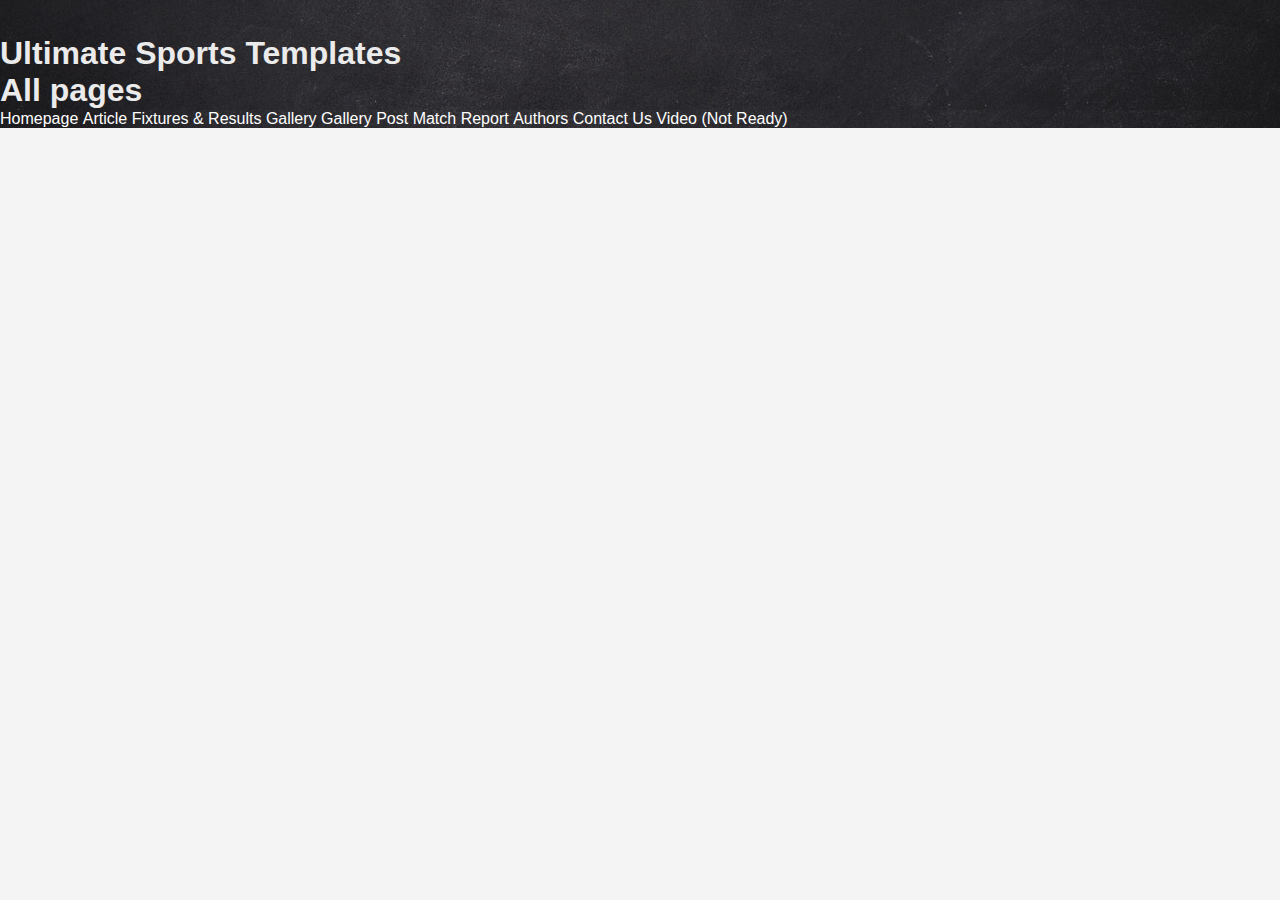
==== commit fdf4173d: "Update index.html" ====
--- a/index.html
+++ b/index.html
@@ -12,7 +12,9 @@
 	<title>Ultimate Sports Templates </title>
 	<link rel="stylesheet" href="css/style.css">
 	<style type="text/css" media="screen">
- 	
+		ul li{display: inline-block;}
+		a{color: white; text-decoration: none
+		}
 	</style>
 </head>
 <body>
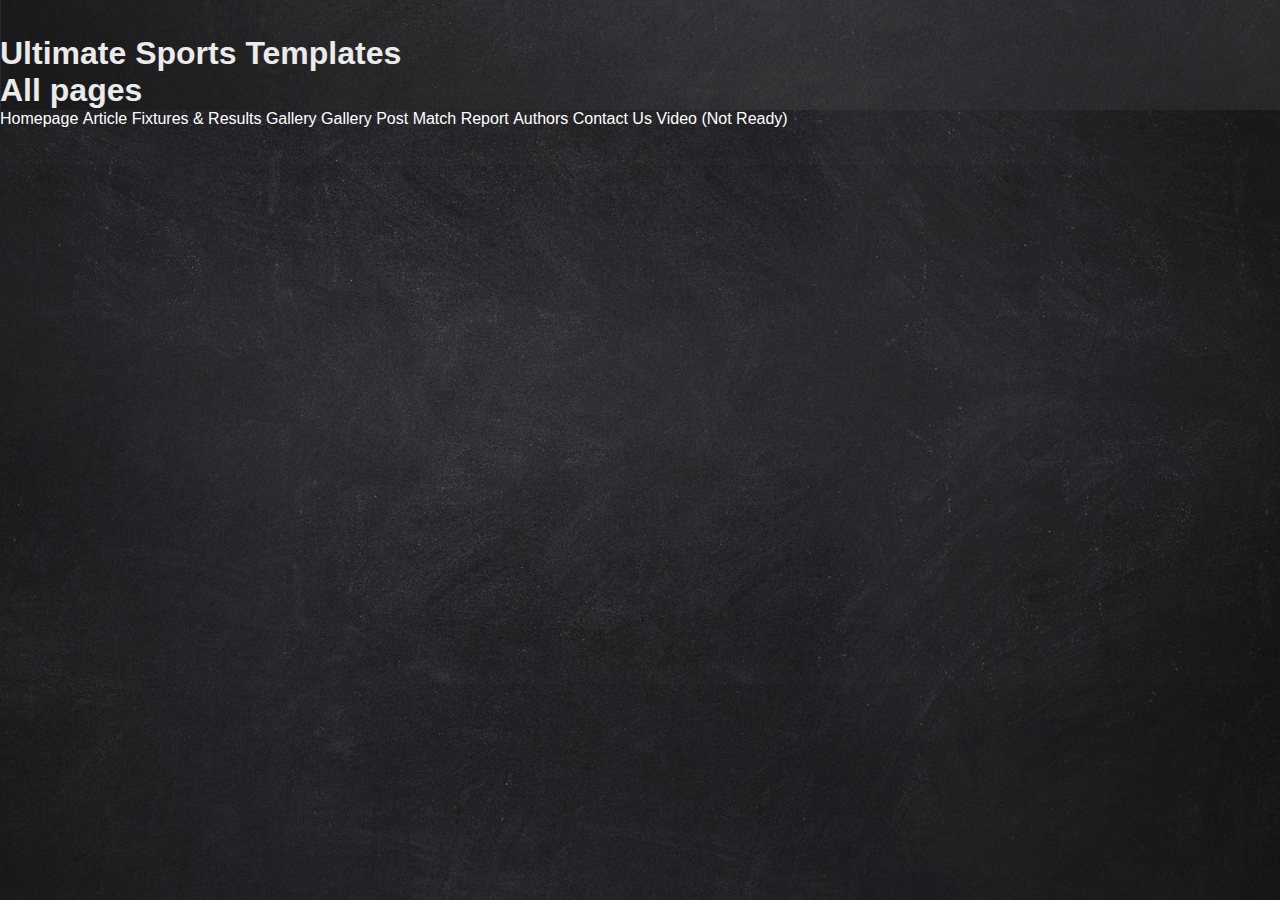
==== commit 345a12b0: "Update index.html" ====
--- a/index.html
+++ b/index.html
@@ -12,19 +12,20 @@
 	<title>Ultimate Sports Templates </title>
 	<link rel="stylesheet" href="css/style.css">
 	<style type="text/css" media="screen">
-		ul li{display: inline-block;}
+		ul {widht:100%;}
+		li{display: inline-block;}
 		a{color: white; text-decoration: none
 		}
 	</style>
 </head>
-<body>
+<body class="gray_block galery_block">
 	
-	<header class="gray_block galery_block">
+	<header >
 		<h1>Ultimate Sports Templates</h1>
 		<h1>All pages</h1>
 	</header>
 	
-	<div class="main gray_block galery_block">
+	<div class="main ">
 		<ul>
 			<li><a href="home_page.html">Homepage</a></li>
 			<li><a href="article.html">Article</a></li>
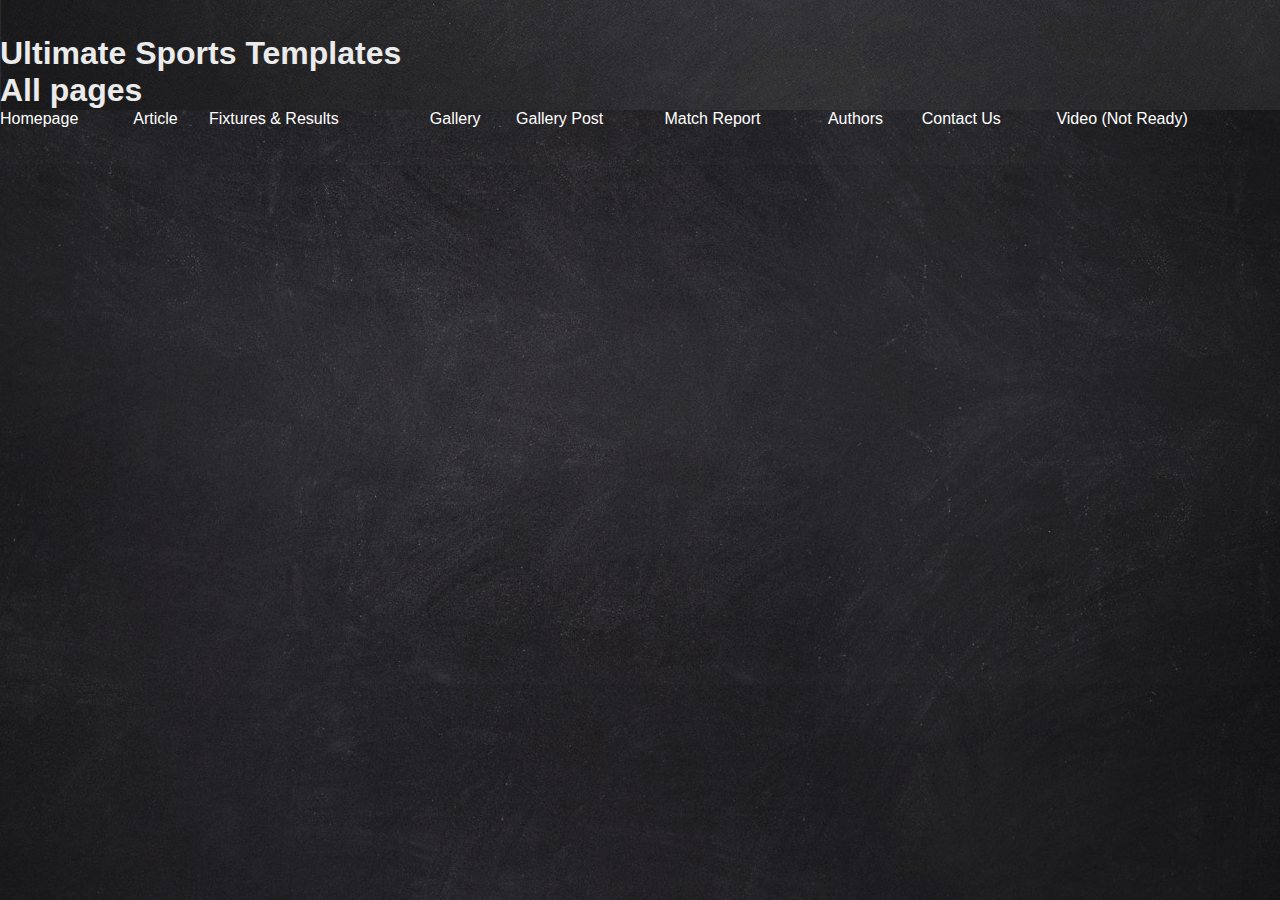
==== commit 1cb21af1: "Update index.html" ====
--- a/index.html
+++ b/index.html
@@ -12,10 +12,11 @@
 	<title>Ultimate Sports Templates </title>
 	<link rel="stylesheet" href="css/style.css">
 	<style type="text/css" media="screen">
-		ul {widht:100%;}
-		li{display: inline-block;}
+		ul {display: table;    width: 100% !important;}
+		li{display: table-cell;}
 		a{color: white; text-decoration: none
 		}
+		li:hover{text-decoration: underline;}
 	</style>
 </head>
 <body class="gray_block galery_block">
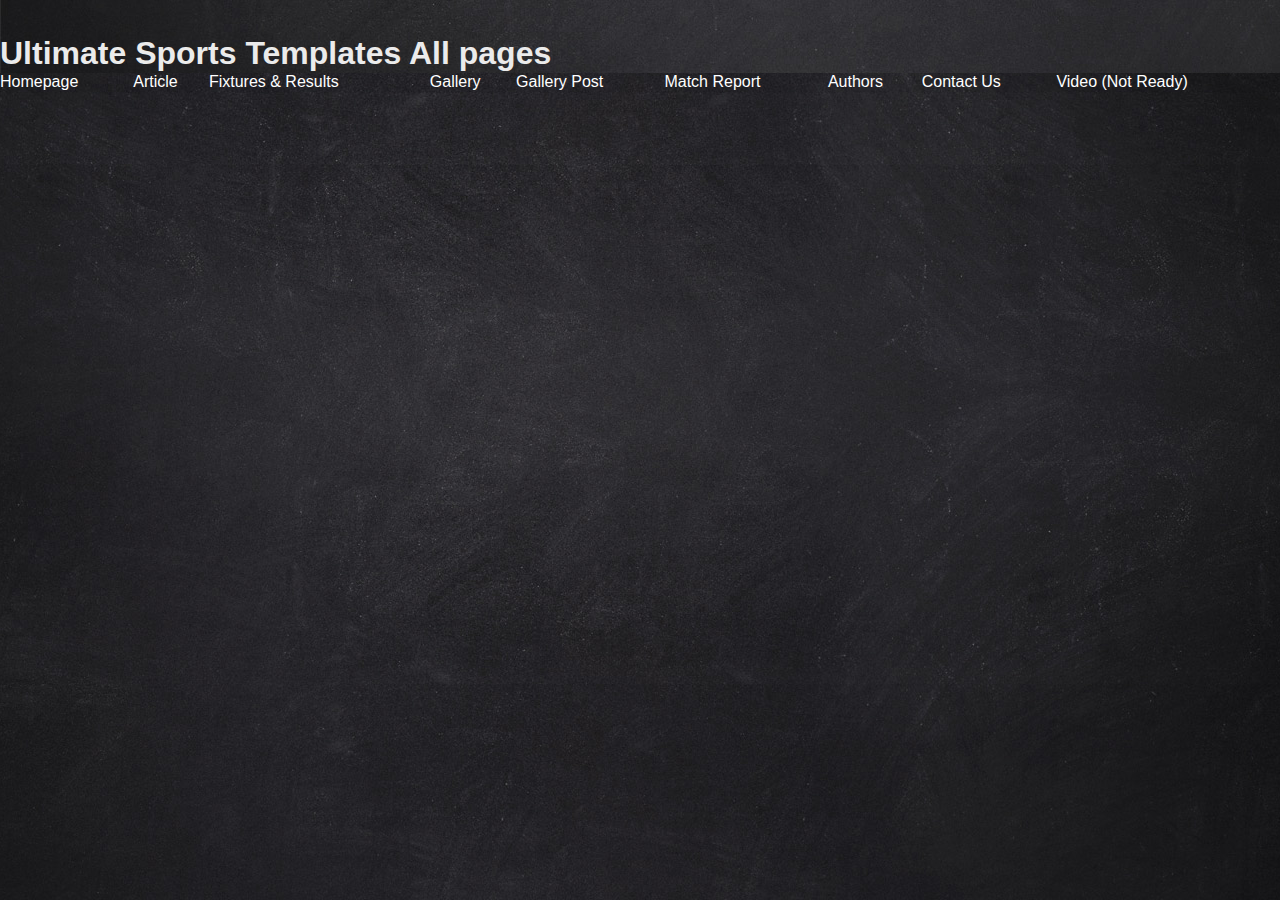
==== commit e4102817: "Update index.html" ====
--- a/index.html
+++ b/index.html
@@ -22,8 +22,8 @@
 <body class="gray_block galery_block">
 	
 	<header >
-		<h1>Ultimate Sports Templates</h1>
-		<h1>All pages</h1>
+		<h1>Ultimate Sports Templates  All pages</h1>
+		
 	</header>
 	
 	<div class="main ">
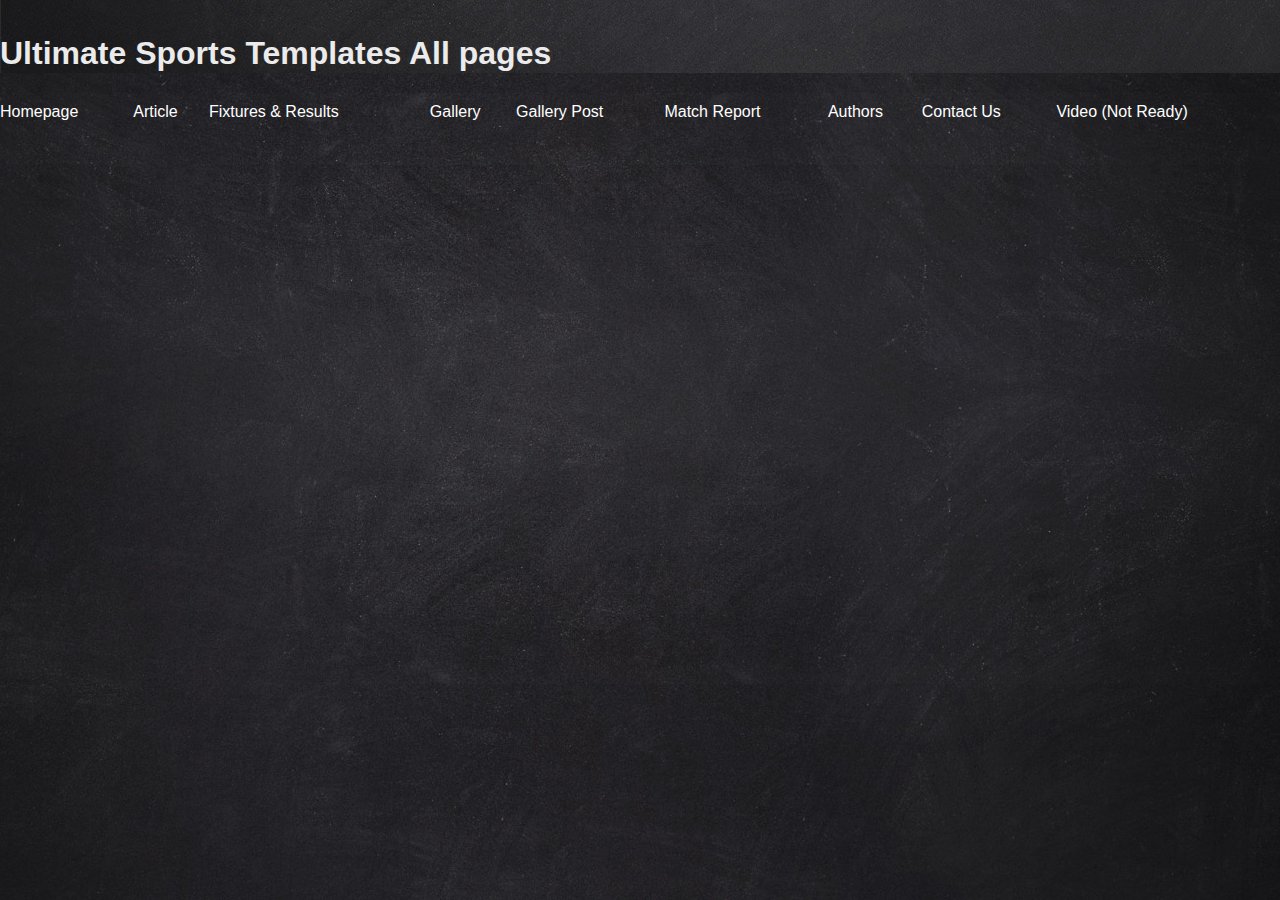
==== commit c5c904a3: "Update index.html" ====
--- a/index.html
+++ b/index.html
@@ -12,7 +12,7 @@
 	<title>Ultimate Sports Templates </title>
 	<link rel="stylesheet" href="css/style.css">
 	<style type="text/css" media="screen">
-		ul {display: table;    width: 100% !important;}
+		ul {margin: 30px 0 0 0; display: table;    width: 100% !important;}
 		li{display: table-cell;}
 		a{color: white; text-decoration: none
 		}
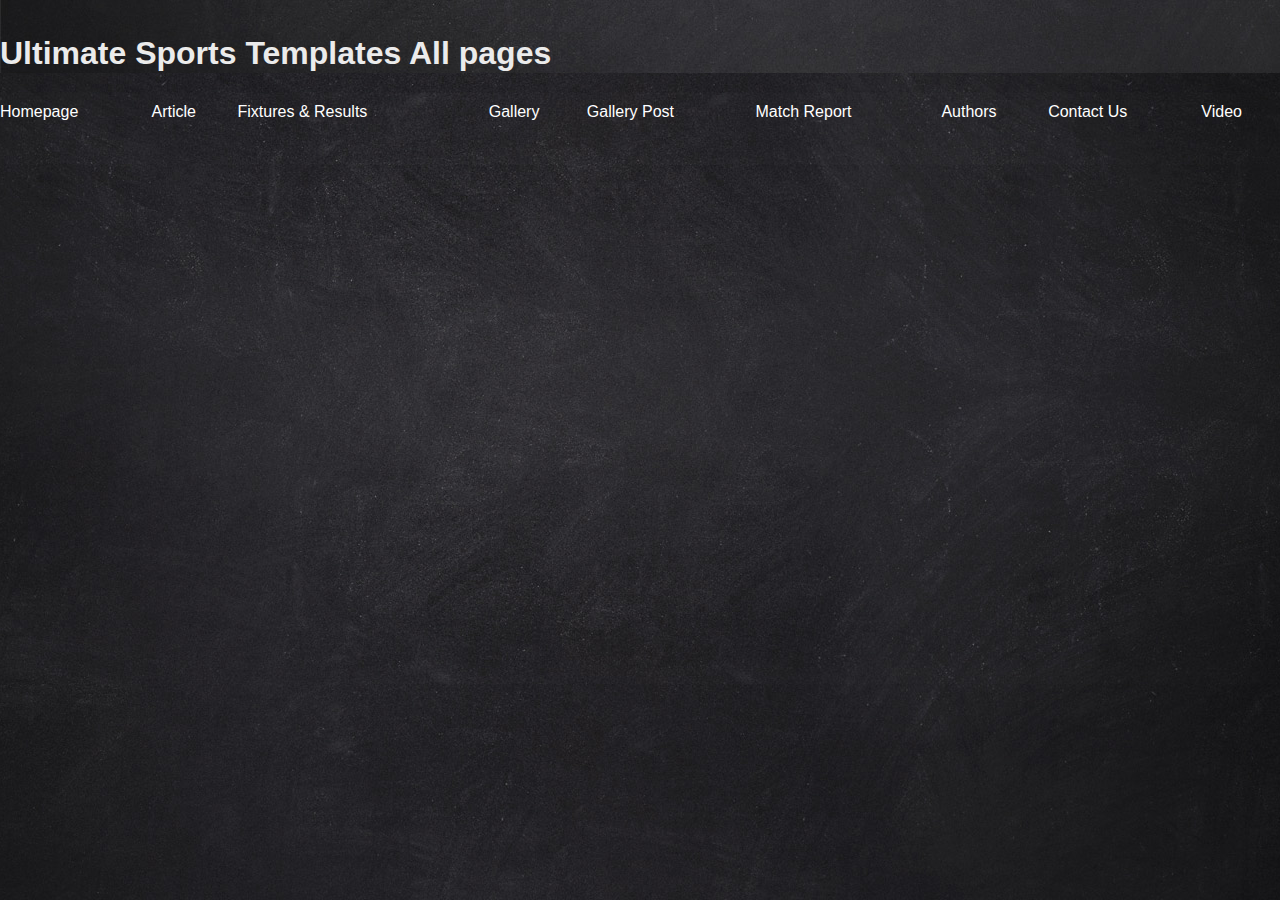
==== commit 80a9d51e: "Update index.html" ====
--- a/index.html
+++ b/index.html
@@ -36,7 +36,7 @@
 			<li><a href="match_report.html">Match Report</a></li>
 			<li><a href="author.html">Authors</a></li>
 			<li><a href="contact.html">Contact Us</a></li>
-			<li><a href="video.html">Video (Not Ready)</a></li>
+			<li><a href="video.html">Video</a></li>
 		</ul>
 	</div>
 		</div>
